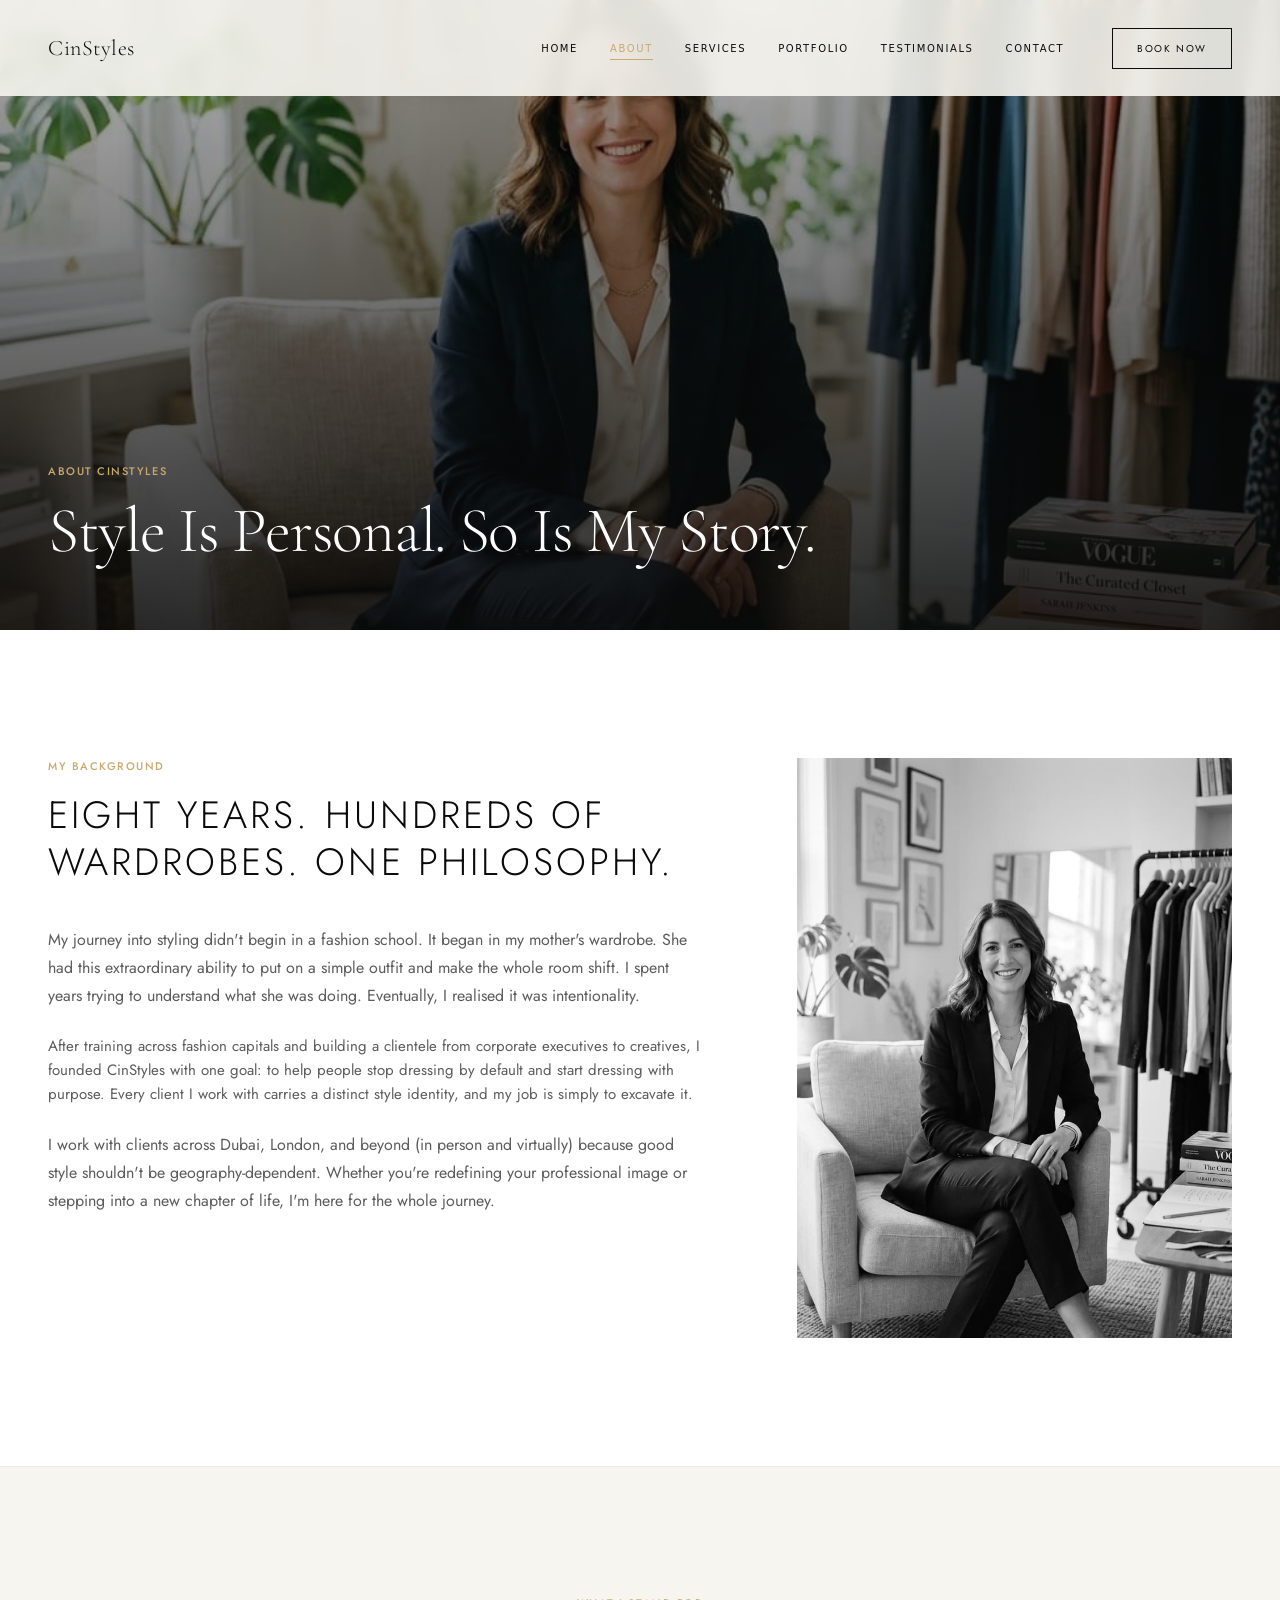
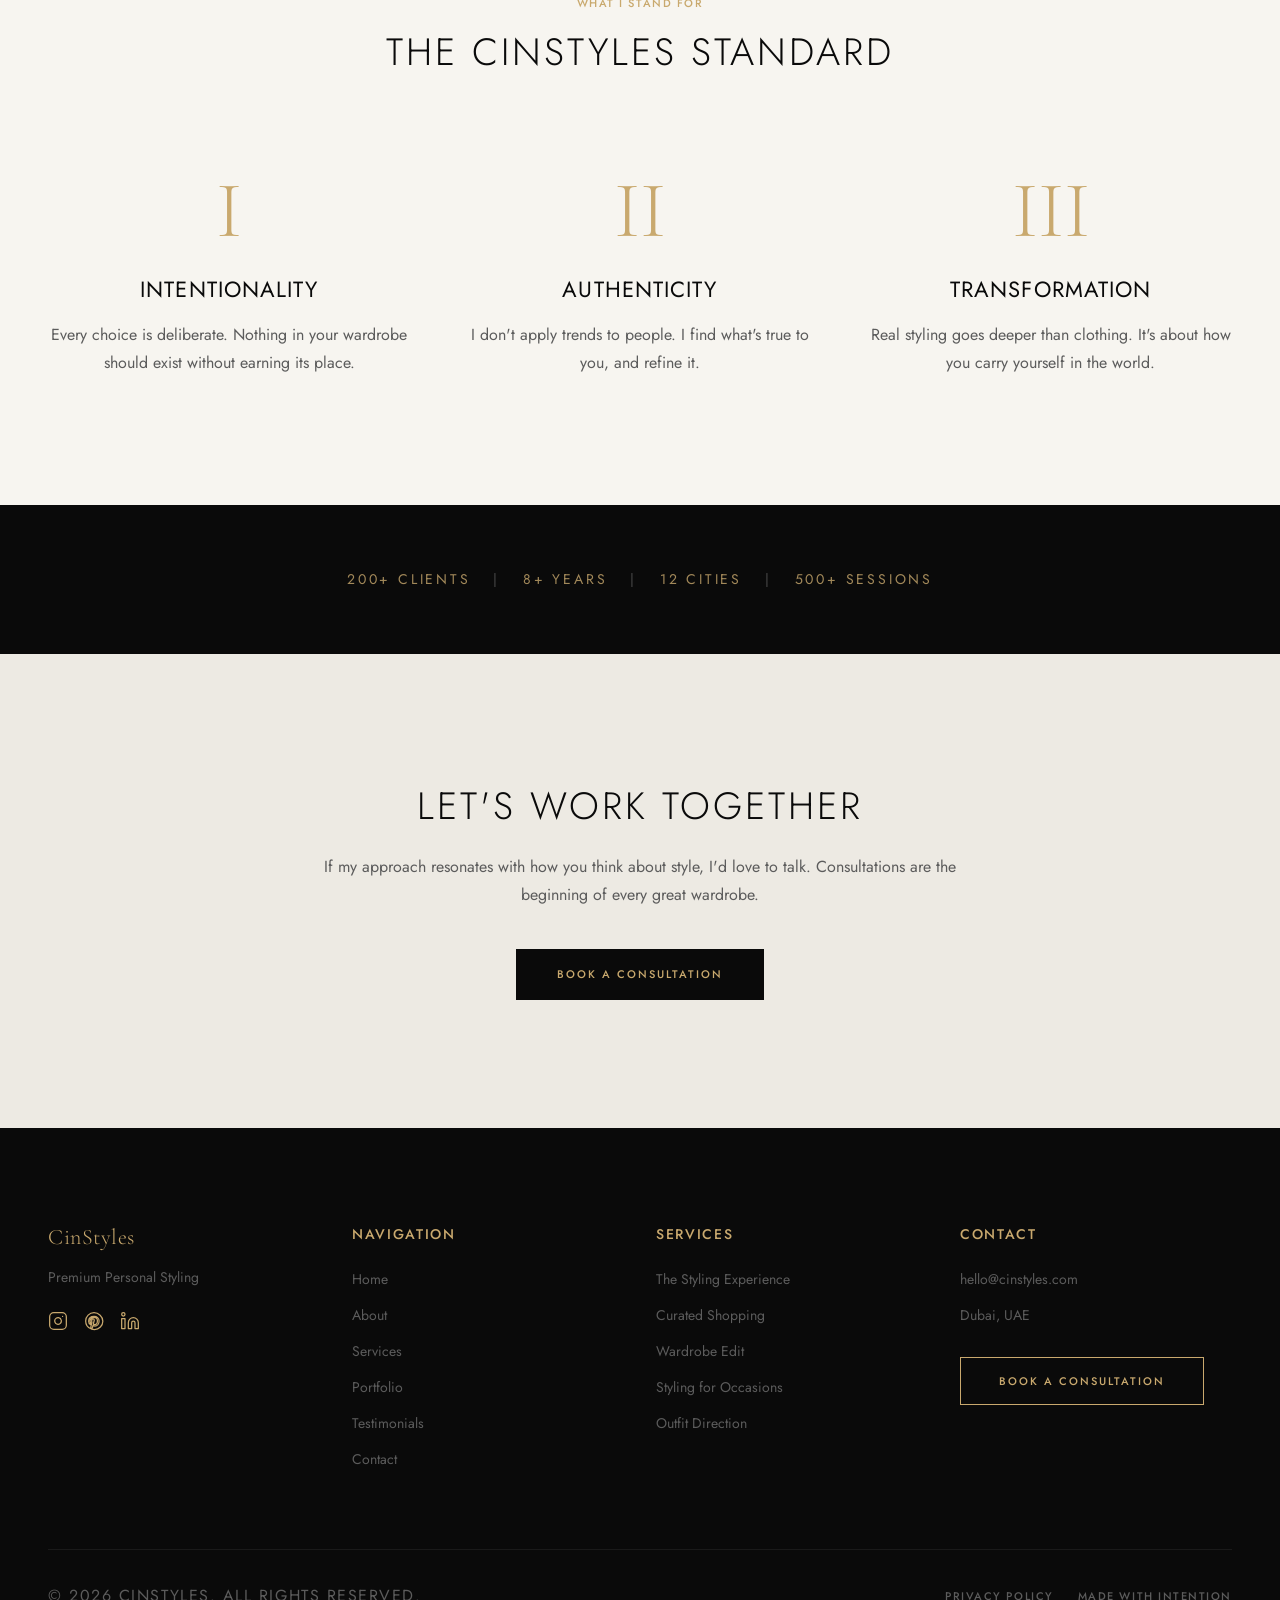
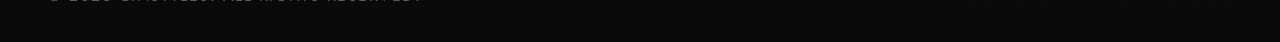
==== about.html @ 43e899b6 "Recovered CinStyles website" ====
<!DOCTYPE html><html lang="en">
<!-- Mirrored from cinstyles.vercel.app/about by HTTrack Website Copier/3.x [XR&CO'2014], Mon, 31 Aug 2026 15:16:53 GMT -->
<!-- Added by HTTrack --><meta http-equiv="content-type" content="text/html;charset=utf-8" /><!-- /Added by HTTrack -->
<head><meta charSet="utf-8"/><meta name="viewport" content="width=device-width, initial-scale=1"/><link rel="preload" as="image" imageSrcSet="/_next/stylist_about_17780077647403fc8.jpg" imageSizes="100vw"/><link rel="stylesheet" href="_next/static/chunks/0_i78mvit_rq_.css" data-precedence="next"/><link rel="preload" as="script" fetchPriority="low" href="_next/static/chunks/115dplafwys-z.js"/><script src="_next/static/chunks/0pqt_8bl3ukh4.js" async=""></script><script src="_next/static/chunks/16rx_2u698dam.js" async=""></script><script src="_next/static/chunks/0257pdz1-imal.js" async=""></script><script src="_next/static/chunks/turbopack-15r14ycuqi8st.js" async=""></script><script src="_next/static/chunks/0n4mc3q0q8t0a.js" async=""></script><script src="_next/static/chunks/035_uo2z0l6ch.js" async=""></script><script src="_next/static/chunks/0d3shmwh5_nmn.js" async=""></script><script src="_next/static/chunks/0feof59h3_e.f.js" async=""></script><link rel="preload" href="https://fonts.googleapis.com/css2?family=Cormorant+Garamond:ital,wght@0,300;0,400;0,500;1,300;1,400&amp;family=Jost:wght@300;400;500&amp;display=swap" as="style"/><link rel="preconnect" href="https://fonts.googleapis.com/"/><link rel="preconnect" href="https://fonts.gstatic.com/" crossorigin="anonymous"/><title>About CinStyles | The Story Behind the Stylist</title><meta name="description" content="Meet the personal stylist behind CinStyles, a luxury fashion expert with 8+ years experience transforming wardrobes and elevating personal presence."/><link rel="icon" href="faviconbcf9.ico?favicon.0x3dzn~oxb6tn.ico" sizes="256x256" type="image/x-icon"/><link href="https://fonts.googleapis.com/css2?family=Cormorant+Garamond:ital,wght@0,300;0,400;0,500;1,300;1,400&amp;family=Jost:wght@300;400;500&amp;display=swap" rel="stylesheet"/><script src="_next/static/chunks/03_yq9q893hmn.js" noModule=""></script></head><body class="antialiased min-h-screen flex flex-col"><div hidden=""><!--$--><!--/$--></div><header class="fixed top-0 left-0 w-full z-50 transition-all duration-300 bg-[var(--color-ivory)]/90 backdrop-blur-sm"><div class="max-w-[1400px] mx-auto px-6 lg:px-12 h-24 flex items-center justify-between"><a class="text-[var(--color-ink)] font-cormorant font-light text-[22px] tracking-wide relative z-[60] transition-colors duration-300" href="index.html">CinStyles</a><nav class="hidden md:flex items-center space-x-8"><a class="text-[10px] uppercase tracking-[0.16em] font-medium transition-colors duration-300 relative group text-[var(--color-ink)] hover:text-[var(--color-gold)]" href="index.html">Home<span class="absolute left-0 bottom-[-4px] h-[1px] bg-[var(--color-gold)] transition-all duration-300 w-0 group-hover:w-full"></span></a><a class="text-[10px] uppercase tracking-[0.16em] font-medium transition-colors duration-300 relative group text-[var(--color-gold)]" href="about.html">About<span class="absolute left-0 bottom-[-4px] h-[1px] bg-[var(--color-gold)] transition-all duration-300 w-full"></span></a><a class="text-[10px] uppercase tracking-[0.16em] font-medium transition-colors duration-300 relative group text-[var(--color-ink)] hover:text-[var(--color-gold)]" href="services.html">Services<span class="absolute left-0 bottom-[-4px] h-[1px] bg-[var(--color-gold)] transition-all duration-300 w-0 group-hover:w-full"></span></a><a class="text-[10px] uppercase tracking-[0.16em] font-medium transition-colors duration-300 relative group text-[var(--color-ink)] hover:text-[var(--color-gold)]" href="portfolio.html">Portfolio<span class="absolute left-0 bottom-[-4px] h-[1px] bg-[var(--color-gold)] transition-all duration-300 w-0 group-hover:w-full"></span></a><a class="text-[10px] uppercase tracking-[0.16em] font-medium transition-colors duration-300 relative group text-[var(--color-ink)] hover:text-[var(--color-gold)]" href="testimonials.html">Testimonials<span class="absolute left-0 bottom-[-4px] h-[1px] bg-[var(--color-gold)] transition-all duration-300 w-0 group-hover:w-full"></span></a><a class="text-[10px] uppercase tracking-[0.16em] font-medium transition-colors duration-300 relative group text-[var(--color-ink)] hover:text-[var(--color-gold)]" href="contact.html">Contact<span class="absolute left-0 bottom-[-4px] h-[1px] bg-[var(--color-gold)] transition-all duration-300 w-0 group-hover:w-full"></span></a><a class="ml-4" href="contact.html"><button class="px-6 py-3 font-jost text-[10px] uppercase tracking-[0.16em] transition-colors duration-300 border bg-transparent text-[var(--color-ink)] border-[var(--color-ink)] hover:bg-[var(--color-ink)] hover:text-[var(--color-ivory)]">Book Now</button></a></nav><button class="md:hidden text-[var(--color-ink)] relative z-[60] p-2 transition-colors duration-300" aria-label="Toggle Menu"><div class="w-6 h-[1px] bg-current mb-1.5 transition-transform origin-center" style="transform:none"></div><div class="w-6 h-[1px] bg-current transition-opacity" style="opacity:1"></div><div class="w-6 h-[1px] bg-current mt-1.5 transition-transform origin-center" style="transform:none"></div></button></div></header><main class="flex-grow"><div class="flex flex-col w-full bg-[var(--color-ivory)]"><section data-nav-theme="dark" class="relative w-full h-[70vh] flex items-end pb-16 px-6 lg:px-12 bg-[var(--color-ink)]"><div class="absolute inset-0 z-0"><img alt="CinStyles Stylist" decoding="async" data-nimg="fill" class="object-cover opacity-70" style="position:absolute;height:100%;width:100%;left:0;top:0;right:0;bottom:0;color:transparent" sizes="100vw" srcSet="/_next/stylist_about_17780077647403fc8.jpg" src="_next/stylist_about_17780077647403fc8.jpg?url=%2Fassets%2Fstylist_about_1778007764740.png&amp;w=3840&amp;q=75"/><div class="absolute inset-0 bg-gradient-to-t from-[var(--color-ink)] to-transparent opacity-80"></div></div><div class="relative z-10 max-w-[1400px] w-full mx-auto"><span class="eyebrow block mb-4 text-[var(--color-gold)]">About CinStyles</span><h1 class="text-white max-w-3xl">Style Is Personal. So Is My Story.</h1></div></section><section data-nav-theme="light" class="py-32 px-6 lg:px-12 bg-[var(--color-white)]"><div class="max-w-[1400px] mx-auto flex flex-col lg:flex-row gap-16 lg:gap-24"><div class="w-full lg:w-[60%]"><span class="eyebrow block mb-4 text-[var(--color-gold)]">My Background</span><h2 class="mb-10 text-[var(--color-ink)]">Eight Years. Hundreds of Wardrobes. One Philosophy.</h2><div class="space-y-6 text-[#5C5C5C]"><p>My journey into styling didn&#x27;t begin in a fashion school. It began in my mother&#x27;s wardrobe. She had this extraordinary ability to put on a simple outfit and make the whole room shift. I spent years trying to understand what she was doing. Eventually, I realised it was intentionality.</p><p class="text-[15px] leading-relaxed mb-6">After training across fashion capitals and building a clientele from corporate executives to creatives, I founded CinStyles with one goal: to help people stop dressing by default and start dressing with purpose. Every client I work with carries a distinct style identity, and my job is simply to excavate it.</p><p>I work with clients across Dubai, London, and beyond (in person and virtually) because good style shouldn&#x27;t be geography-dependent. Whether you&#x27;re redefining your professional image or stepping into a new chapter of life, I&#x27;m here for the whole journey.</p></div></div><div class="w-full lg:w-[40%]"><div class="relative w-full aspect-[3/4]"><img alt="CinStyles Stylist Portrait" loading="lazy" decoding="async" data-nimg="fill" class="styled-img" style="position:absolute;height:100%;width:100%;left:0;top:0;right:0;bottom:0;color:transparent" sizes="100vw" srcSet="/_next/stylist_about_17780077647403fc8.jpg" src="_next/stylist_about_17780077647403fc8.jpg?url=%2Fassets%2Fstylist_about_1778007764740.png&amp;w=3840&amp;q=75"/></div></div></div></section><section data-nav-theme="light" class="py-32 px-6 lg:px-12 bg-[var(--color-ivory)] border-t border-[var(--color-ash)]"><div class="max-w-[1400px] mx-auto"><div class="text-center mb-24"><span class="eyebrow block mb-4">What I Stand For</span><h2 class="text-[var(--color-ink)]">The CinStyles Standard</h2></div><div class="grid grid-cols-1 md:grid-cols-3 gap-16 md:gap-12"><div class="flex flex-col items-center text-center"><div class="font-cormorant font-light text-[80px] text-[var(--color-gold)] leading-none mb-6">I</div><h3 class="mb-4 text-[var(--color-ink)]">Intentionality</h3><p class="text-[#5C5C5C]">Every choice is deliberate. Nothing in your wardrobe should exist without earning its place.</p></div><div class="flex flex-col items-center text-center"><div class="font-cormorant font-light text-[80px] text-[var(--color-gold)] leading-none mb-6">II</div><h3 class="mb-4 text-[var(--color-ink)]">Authenticity</h3><p class="text-[#5C5C5C]">I don&#x27;t apply trends to people. I find what&#x27;s true to you, and refine it.</p></div><div class="flex flex-col items-center text-center"><div class="font-cormorant font-light text-[80px] text-[var(--color-gold)] leading-none mb-6">III</div><h3 class="mb-4 text-[var(--color-ink)]">Transformation</h3><p class="text-[#5C5C5C]">Real styling goes deeper than clothing. It&#x27;s about how you carry yourself in the world.</p></div></div></div></section><section data-nav-theme="dark" class="py-16 bg-[var(--color-ink)] text-center text-[var(--color-gold)]"><h4 class="tracking-[0.2em] font-normal opacity-80 text-[11px] sm:text-[14px]">200+ CLIENTS <span class="mx-4 text-[var(--color-graphite)]">|</span> 8+ YEARS <span class="mx-4 text-[var(--color-graphite)]">|</span> 12 CITIES <span class="mx-4 text-[var(--color-graphite)]">|</span> 500+ SESSIONS</h4></section><section data-nav-theme="light" class="py-32 px-6 bg-[var(--color-ivory-deep)] text-center"><h2 class="mb-6 text-[var(--color-ink)]">Let&#x27;s Work Together</h2><p class="max-w-2xl mx-auto mb-10 text-[#5C5C5C]">If my approach resonates with how you think about style, I&#x27;d love to talk. Consultations are the beginning of every great wardrobe.</p><a href="contact.html"><button class="btn-primary ">Book a Consultation</button></a></section></div><!--$--><!--/$--></main><footer class="bg-[var(--color-ink)] text-white pt-24 pb-8"><div class="max-w-[1400px] mx-auto px-6 lg:px-12"><div class="grid grid-cols-1 md:grid-cols-2 lg:grid-cols-4 gap-12 lg:gap-8 mb-20"><div><h2 class="text-[var(--color-gold)] font-cormorant font-light text-[22px] tracking-wide mb-4 normal-case">CinStyles</h2><p class="text-[var(--color-graphite)] font-jost text-sm mb-6">Premium Personal Styling</p><div class="flex space-x-4"><a href="#" class="text-[var(--color-gold)] hover:text-white transition-colors" aria-label="Instagram"><svg width="20" height="20" viewBox="0 0 24 24" fill="none" stroke="currentColor" stroke-width="1.5" stroke-linecap="round" stroke-linejoin="round"><rect x="2" y="2" width="20" height="20" rx="5" ry="5"></rect><path d="M16 11.37A4 4 0 1 1 12.63 8 4 4 0 0 1 16 11.37z"></path><line x1="17.5" y1="6.5" x2="17.51" y2="6.5"></line></svg></a><a href="#" class="text-[var(--color-gold)] hover:text-white transition-colors" aria-label="Pinterest"><svg width="20" height="20" viewBox="0 0 24 24" fill="none" stroke="currentColor" stroke-width="1.5" stroke-linecap="round" stroke-linejoin="round"><path d="M12 2C6.5 2 2 6.5 2 12c0 4.2 2.6 7.8 6.3 9.3-.1-.8-.1-2.1.0-2.9.2-1 1.2-4.9 1.2-4.9s-.3-.6-.3-1.5c0-1.4.8-2.5 1.8-2.5.9 0 1.3.7 1.3 1.5 0 .9-.6 2.3-.9 3.5-.3 1 .5 1.8 1.5 1.8 1.8 0 3.2-1.9 3.2-4.6 0-2.4-1.7-4.1-4.2-4.1-2.9 0-4.6 2.2-4.6 4.4 0 .9.3 1.8.8 2.4.1.1.1.2.1.3-.1.4-.3 1.1-.3 1.3 0 .1-.1.2-.3.1-1.2-.6-2-2.4-2-3.8 0-3.1 2.2-5.9 6.5-5.9 3.4 0 6 2.4 6 5.5 0 3.4-2.1 6.1-5 6.1-1 0-1.9-.5-2.2-1.1l-.6 2.3c-.2.8-.8 1.9-1.2 2.5 1.1.3 2.2.5 3.5.5 5.5 0 10-4.5 10-10S17.5 2 12 2z"></path></svg></a><a href="#" class="text-[var(--color-gold)] hover:text-white transition-colors" aria-label="LinkedIn"><svg width="20" height="20" viewBox="0 0 24 24" fill="none" stroke="currentColor" stroke-width="1.5" stroke-linecap="round" stroke-linejoin="round"><path d="M16 8a6 6 0 0 1 6 6v7h-4v-7a2 2 0 0 0-2-2 2 2 0 0 0-2 2v7h-4v-7a6 6 0 0 1 6-6z"></path><rect x="2" y="9" width="4" height="12"></rect><circle cx="4" cy="4" r="2"></circle></svg></a></div></div><div><h4 class="text-[var(--color-gold)] mb-6">Navigation</h4><ul class="space-y-4 font-jost text-sm text-[var(--color-graphite)]"><li><a class="hover:text-white transition-colors" href="index.html">Home</a></li><li><a class="hover:text-white transition-colors" href="about.html">About</a></li><li><a class="hover:text-white transition-colors" href="services.html">Services</a></li><li><a class="hover:text-white transition-colors" href="portfolio.html">Portfolio</a></li><li><a class="hover:text-white transition-colors" href="testimonials.html">Testimonials</a></li><li><a class="hover:text-white transition-colors" href="contact.html">Contact</a></li></ul></div><div><h4 class="text-[var(--color-gold)] mb-6">Services</h4><ul class="space-y-4 font-jost text-sm text-[var(--color-graphite)]"><li><a class="hover:text-white transition-colors" href="services.html">The Styling Experience</a></li><li><a class="hover:text-white transition-colors" href="services.html">Curated Shopping</a></li><li><a class="hover:text-white transition-colors" href="services.html">Wardrobe Edit</a></li><li><a class="hover:text-white transition-colors" href="services.html">Styling for Occasions</a></li><li><a class="hover:text-white transition-colors" href="services.html">Outfit Direction</a></li></ul></div><div><h4 class="text-[var(--color-gold)] mb-6">Contact</h4><ul class="space-y-4 font-jost text-sm text-[var(--color-graphite)] mb-8"><li><a href="mailto:hello@cinstyles.com" class="hover:text-white transition-colors">hello@cinstyles.com</a></li><li>Dubai, UAE</li></ul><a class="btn-ghost" href="contact.html">Book a Consultation</a></div></div><div class="pt-8 border-t border-[var(--color-ink-warm)] flex flex-col md:flex-row justify-between items-center text-[var(--color-graphite)] caption"><p>© <!-- -->2026<!-- --> CinStyles. All rights reserved.</p><div class="flex space-x-6 mt-4 md:mt-0"><a class="hover:text-[var(--color-gold)] transition-colors" href="#">Privacy Policy</a><span>Made with intention</span></div></div></div></footer><script src="_next/static/chunks/115dplafwys-z.js" id="_R_" async=""></script><script>(self.__next_f=self.__next_f||[]).push([0])</script><script>self.__next_f.push([1,"1:\"$Sreact.fragment\"\n2:I[45678,[\"/_next/static/chunks/0n4mc3q0q8t0a.js\",\"/_next/static/chunks/035_uo2z0l6ch.js\",\"/_next/static/chunks/0d3shmwh5_nmn.js\"],\"default\"]\n3:I[39756,[\"/_next/static/chunks/0n4mc3q0q8t0a.js\",\"/_next/static/chunks/035_uo2z0l6ch.js\",\"/_next/static/chunks/0d3shmwh5_nmn.js\"],\"default\"]\n4:I[37457,[\"/_next/static/chunks/0n4mc3q0q8t0a.js\",\"/_next/static/chunks/035_uo2z0l6ch.js\",\"/_next/static/chunks/0d3shmwh5_nmn.js\"],\"default\"]\ne:I[68027,[\"/_next/static/chunks/0n4mc3q0q8t0a.js\",\"/_next/static/chunks/035_uo2z0l6ch.js\",\"/_next/static/chunks/0d3shmwh5_nmn.js\"],\"default\",1]\n:HL[\"/_next/static/chunks/0_i78mvit_rq~.css\",\"style\"]\n:HL[\"https://fonts.googleapis.com/css2?family=Cormorant+Garamond:ital,wght@0,300;0,400;0,500;1,300;1,400\u0026family=Jost:wght@300;400;500\u0026display=swap\",\"style\"]\n"])</script><script>self.__next_f.push([1,"0:{\"P\":null,\"c\":[\"\",\"about\"],\"q\":\"\",\"i\":false,\"f\":[[[\"\",{\"children\":[\"about\",{\"children\":[\"__PAGE__\",{}]}]},\"$undefined\",\"$undefined\",16],[[\"$\",\"$1\",\"c\",{\"children\":[[[\"$\",\"link\",\"0\",{\"rel\":\"stylesheet\",\"href\":\"/_next/static/chunks/0_i78mvit_rq~.css\",\"precedence\":\"next\",\"crossOrigin\":\"$undefined\",\"nonce\":\"$undefined\"}],[\"$\",\"script\",\"script-0\",{\"src\":\"/_next/static/chunks/0n4mc3q0q8t0a.js\",\"async\":true,\"nonce\":\"$undefined\"}],[\"$\",\"script\",\"script-1\",{\"src\":\"/_next/static/chunks/035_uo2z0l6ch.js\",\"async\":true,\"nonce\":\"$undefined\"}],[\"$\",\"script\",\"script-2\",{\"src\":\"/_next/static/chunks/0d3shmwh5_nmn.js\",\"async\":true,\"nonce\":\"$undefined\"}]],[\"$\",\"html\",null,{\"lang\":\"en\",\"children\":[[\"$\",\"head\",null,{\"children\":[[\"$\",\"link\",null,{\"rel\":\"preconnect\",\"href\":\"https://fonts.googleapis.com\"}],[\"$\",\"link\",null,{\"rel\":\"preconnect\",\"href\":\"https://fonts.gstatic.com/\",\"crossOrigin\":\"anonymous\"}],[\"$\",\"link\",null,{\"href\":\"https://fonts.googleapis.com/css2?family=Cormorant+Garamond:ital,wght@0,300;0,400;0,500;1,300;1,400\u0026family=Jost:wght@300;400;500\u0026display=swap\",\"rel\":\"stylesheet\"}]]}],[\"$\",\"body\",null,{\"className\":\"antialiased min-h-screen flex flex-col\",\"children\":[[\"$\",\"$L2\",null,{}],[\"$\",\"main\",null,{\"className\":\"flex-grow\",\"children\":[\"$\",\"$L3\",null,{\"parallelRouterKey\":\"children\",\"error\":\"$undefined\",\"errorStyles\":\"$undefined\",\"errorScripts\":\"$undefined\",\"template\":[\"$\",\"$L4\",null,{}],\"templateStyles\":\"$undefined\",\"templateScripts\":\"$undefined\",\"notFound\":[[[\"$\",\"title\",null,{\"children\":\"404: This page could not be found.\"}],[\"$\",\"div\",null,{\"style\":{\"fontFamily\":\"system-ui,\\\"Segoe UI\\\",Roboto,Helvetica,Arial,sans-serif,\\\"Apple Color Emoji\\\",\\\"Segoe UI Emoji\\\"\",\"height\":\"100vh\",\"textAlign\":\"center\",\"display\":\"flex\",\"flexDirection\":\"column\",\"alignItems\":\"center\",\"justifyContent\":\"center\"},\"children\":[\"$\",\"div\",null,{\"children\":[[\"$\",\"style\",null,{\"dangerouslySetInnerHTML\":{\"__html\":\"body{color:#000;background:#fff;margin:0}.next-error-h1{border-right:1px solid rgba(0,0,0,.3)}@media (prefers-color-scheme:dark){body{color:#fff;background:#000}.next-error-h1{border-right:1px solid rgba(255,255,255,.3)}}\"}}],[\"$\",\"h1\",null,{\"className\":\"next-error-h1\",\"style\":{\"display\":\"inline-block\",\"margin\":\"0 20px 0 0\",\"padding\":\"0 23px 0 0\",\"fontSize\":24,\"fontWeight\":500,\"verticalAlign\":\"top\",\"lineHeight\":\"49px\"},\"children\":404}],[\"$\",\"div\",null,{\"style\":{\"display\":\"inline-block\"},\"children\":[\"$\",\"h2\",null,{\"style\":{\"fontSize\":14,\"fontWeight\":400,\"lineHeight\":\"49px\",\"margin\":0},\"children\":\"This page could not be found.\"}]}]]}]}]],[]],\"forbidden\":\"$undefined\",\"unauthorized\":\"$undefined\"}]}],[\"$\",\"footer\",null,{\"className\":\"bg-[var(--color-ink)] text-white pt-24 pb-8\",\"children\":[\"$\",\"div\",null,{\"className\":\"max-w-[1400px] mx-auto px-6 lg:px-12\",\"children\":[[\"$\",\"div\",null,{\"className\":\"grid grid-cols-1 md:grid-cols-2 lg:grid-cols-4 gap-12 lg:gap-8 mb-20\",\"children\":[[\"$\",\"div\",null,{\"children\":[[\"$\",\"h2\",null,{\"className\":\"text-[var(--color-gold)] font-cormorant font-light text-[22px] tracking-wide mb-4 normal-case\",\"children\":\"CinStyles\"}],[\"$\",\"p\",null,{\"className\":\"text-[var(--color-graphite)] font-jost text-sm mb-6\",\"children\":\"Premium Personal Styling\"}],[\"$\",\"div\",null,{\"className\":\"flex space-x-4\",\"children\":[[\"$\",\"a\",null,{\"href\":\"#\",\"className\":\"text-[var(--color-gold)] hover:text-white transition-colors\",\"aria-label\":\"Instagram\",\"children\":[\"$\",\"svg\",null,{\"width\":\"20\",\"height\":\"20\",\"viewBox\":\"0 0 24 24\",\"fill\":\"none\",\"stroke\":\"currentColor\",\"strokeWidth\":\"1.5\",\"strokeLinecap\":\"round\",\"strokeLinejoin\":\"round\",\"children\":[[\"$\",\"rect\",null,{\"x\":\"2\",\"y\":\"2\",\"width\":\"20\",\"height\":\"20\",\"rx\":\"5\",\"ry\":\"5\"}],[\"$\",\"path\",null,{\"d\":\"M16 11.37A4 4 0 1 1 12.63 8 4 4 0 0 1 16 11.37z\"}],[\"$\",\"line\",null,{\"x1\":\"17.5\",\"y1\":\"6.5\",\"x2\":\"17.51\",\"y2\":\"6.5\"}]]}]}],[\"$\",\"a\",null,{\"href\":\"#\",\"className\":\"text-[var(--color-gold)] hover:text-white transition-colors\",\"aria-label\":\"Pinterest\",\"children\":[\"$\",\"svg\",null,{\"width\":\"20\",\"height\":\"20\",\"viewBox\":\"0 0 24 24\",\"fill\":\"none\",\"stroke\":\"currentColor\",\"strokeWidth\":\"1.5\",\"strokeLinecap\":\"round\",\"strokeLinejoin\":\"round\",\"children\":[\"$\",\"path\",null,{\"d\":\"M12 2C6.5 2 2 6.5 2 12c0 4.2 2.6 7.8 6.3 9.3-.1-.8-.1-2.1.0-2.9.2-1 1.2-4.9 1.2-4.9s-.3-.6-.3-1.5c0-1.4.8-2.5 1.8-2.5.9 0 1.3.7 1.3 1.5 0 .9-.6 2.3-.9 3.5-.3 1 .5 1.8 1.5 1.8 1.8 0 3.2-1.9 3.2-4.6 0-2.4-1.7-4.1-4.2-4.1-2.9 0-4.6 2.2-4.6 4.4 0 .9.3 1.8.8 2.4.1.1.1.2.1.3-.1.4-.3 1.1-.3 1.3 0 .1-.1.2-.3.1-1.2-.6-2-2.4-2-3.8 0-3.1 2.2-5.9 6.5-5.9 3.4 0 6 2.4 6 5.5 0 3.4-2.1 6.1-5 6.1-1 0-1.9-.5-2.2-1.1l-.6 2.3c-.2.8-.8 1.9-1.2 2.5 1.1.3 2.2.5 3.5.5 5.5 0 10-4.5 10-10S17.5 2 12 2z\"}]}]}],\"$L5\"]}]]}],\"$L6\",\"$L7\",\"$L8\"]}],\"$L9\"]}]}]]}]]}]]}],{\"children\":[\"$La\",{\"children\":[\"$Lb\",{},null,false,null]},null,false,\"$@c\"]},null,false,null],\"$Ld\",false]],\"m\":\"$undefined\",\"G\":[\"$e\",[\"$Lf\"]],\"S\":true,\"h\":null,\"s\":\"$undefined\",\"l\":\"$undefined\",\"p\":\"$undefined\",\"d\":\"$undefined\",\"b\":\"Ztx0J5TNE165A_HdoPvQA\"}\n"])</script><script>self.__next_f.push([1,"10:I[22016,[\"/_next/static/chunks/0n4mc3q0q8t0a.js\",\"/_next/static/chunks/035_uo2z0l6ch.js\",\"/_next/static/chunks/0d3shmwh5_nmn.js\",\"/_next/static/chunks/0feof59h3~e.f.js\"],\"\"]\n11:I[85437,[\"/_next/static/chunks/0n4mc3q0q8t0a.js\",\"/_next/static/chunks/035_uo2z0l6ch.js\",\"/_next/static/chunks/0d3shmwh5_nmn.js\",\"/_next/static/chunks/0feof59h3~e.f.js\"],\"Image\"]\n1a:I[97367,[\"/_next/static/chunks/0n4mc3q0q8t0a.js\",\"/_next/static/chunks/035_uo2z0l6ch.js\",\"/_next/static/chunks/0d3shmwh5_nmn.js\"],\"ViewportBoundary\"]\n1c:I[97367,[\"/_next/static/chunks/0n4mc3q0q8t0a.js\",\"/_next/static/chunks/035_uo2z0l6ch.js\",\"/_next/static/chunks/0d3shmwh5_nmn.js\"],\"MetadataBoundary\"]\n1d:\"$Sreact.suspense\"\n5:[\"$\",\"a\",null,{\"href\":\"#\",\"className\":\"text-[var(--color-gold)] hover:text-white transition-colors\",\"aria-label\":\"LinkedIn\",\"children\":[\"$\",\"svg\",null,{\"width\":\"20\",\"height\":\"20\",\"viewBox\":\"0 0 24 24\",\"fill\":\"none\",\"stroke\":\"currentColor\",\"strokeWidth\":\"1.5\",\"strokeLinecap\":\"round\",\"strokeLinejoin\":\"round\",\"children\":[[\"$\",\"path\",null,{\"d\":\"M16 8a6 6 0 0 1 6 6v7h-4v-7a2 2 0 0 0-2-2 2 2 0 0 0-2 2v7h-4v-7a6 6 0 0 1 6-6z\"}],[\"$\",\"rect\",null,{\"x\":\"2\",\"y\":\"9\",\"width\":\"4\",\"height\":\"12\"}],[\"$\",\"circle\",null,{\"cx\":\"4\",\"cy\":\"4\",\"r\":\"2\"}]]}]}]\n6:[\"$\",\"div\",null,{\"children\":[[\"$\",\"h4\",null,{\"className\":\"text-[var(--color-gold)] mb-6\",\"children\":\"Navigation\"}],[\"$\",\"ul\",null,{\"className\":\"space-y-4 font-jost text-sm text-[var(--color-graphite)]\",\"children\":[[\"$\",\"li\",null,{\"children\":[\"$\",\"$L10\",null,{\"href\":\"/\",\"className\":\"hover:text-white transition-colors\",\"children\":\"Home\"}]}],[\"$\",\"li\",null,{\"children\":[\"$\",\"$L10\",null,{\"href\":\"/about\",\"className\":\"hover:text-white transition-colors\",\"children\":\"About\"}]}],[\"$\",\"li\",null,{\"children\":[\"$\",\"$L10\",null,{\"href\":\"/services\",\"className\":\"hover:text-white transition-colors\",\"children\":\"Services\"}]}],[\"$\",\"li\",null,{\"children\":[\"$\",\"$L10\",null,{\"href\":\"/portfolio\",\"className\":\"hover:text-white transition-colors\",\"children\":\"Portfolio\"}]}],[\"$\",\"li\",null,{\"children\":[\"$\",\"$L10\",null,{\"href\":\"/testimonials\",\"className\":\"hover:text-white transition-colors\",\"children\":\"Testimonials\"}]}],[\"$\",\"li\",null,{\"children\":[\"$\",\"$L10\",null,{\"href\":\"/contact\",\"className\":\"hover:text-white transition-colors\",\"children\":\"Contact\"}]}]]}]]}]\n7:[\"$\",\"div\",null,{\"children\":[[\"$\",\"h4\",null,{\"className\":\"text-[var(--color-gold)] mb-6\",\"children\":\"Services\"}],[\"$\",\"ul\",null,{\"className\":\"space-y-4 font-jost text-sm text-[var(--color-graphite)]\",\"children\":[[\"$\",\"li\",null,{\"children\":[\"$\",\"$L10\",null,{\"href\":\"/services\",\"className\":\"hover:text-white transition-colors\",\"children\":\"The Styling Experience\"}]}],[\"$\",\"li\",null,{\"children\":[\"$\",\"$L10\",null,{\"href\":\"/services\",\"className\":\"hover:text-white transition-colors\",\"children\":\"Curated Shopping\"}]}],[\"$\",\"li\",null,{\"children\":[\"$\",\"$L10\",null,{\"href\":\"/services\",\"className\":\"hover:text-white transition-colors\",\"children\":\"Wardrobe Edit\"}]}],[\"$\",\"li\",null,{\"children\":[\"$\",\"$L10\",null,{\"href\":\"/services\",\"className\":\"hover:text-white transition-colors\",\"children\":\"Styling for Occasions\"}]}],[\"$\",\"li\",null,{\"children\":[\"$\",\"$L10\",null,{\"href\":\"/services\",\"className\":\"hover:text-white transition-colors\",\"children\":\"Outfit Direction\"}]}]]}]]}]\n8:[\"$\",\"div\",null,{\"children\":[[\"$\",\"h4\",null,{\"className\":\"text-[var(--color-gold)] mb-6\",\"children\":\"Contact\"}],[\"$\",\"ul\",null,{\"className\":\"space-y-4 font-jost text-sm text-[var(--color-graphite)] mb-8\",\"children\":[[\"$\",\"li\",null,{\"children\":[\"$\",\"a\",null,{\"href\":\"mailto:hello@cinstyles.com\",\"className\":\"hover:text-white transition-colors\",\"children\":\"hello@cinstyles.com\"}]}],[\"$\",\"li\",null,{\"children\":\"Dubai, UAE\"}]]}],[\"$\",\"$L10\",null,{\"href\":\"/contact\",\"className\":\"btn-ghost\",\"children\":\"Book a Consultation\"}]]}]\n9:[\"$\",\"div\",null,{\"className\":\"pt-8 border-t border-[var(--color-ink-warm)] flex flex-col md:flex-row justify-between items-center text-[var(--color-graphite)] caption\",\"children\":[[\"$\",\"p\",null,{\"children\":[\"© \",2026,\" CinStyles. All rights reserved.\"]}],[\"$\",\"div\",null,{\"className\":\"flex space-x-6 mt-4 md:mt-0\",\"children\":[[\"$\""])</script><script>self.__next_f.push([1,",\"$L10\",null,{\"href\":\"#\",\"className\":\"hover:text-[var(--color-gold)] transition-colors\",\"children\":\"Privacy Policy\"}],[\"$\",\"span\",null,{\"children\":\"Made with intention\"}]]}]]}]\na:[\"$\",\"$1\",\"c\",{\"children\":[null,[\"$\",\"$L3\",null,{\"parallelRouterKey\":\"children\",\"error\":\"$undefined\",\"errorStyles\":\"$undefined\",\"errorScripts\":\"$undefined\",\"template\":[\"$\",\"$L4\",null,{}],\"templateStyles\":\"$undefined\",\"templateScripts\":\"$undefined\",\"notFound\":\"$undefined\",\"forbidden\":\"$undefined\",\"unauthorized\":\"$undefined\"}]]}]\n"])</script><script>self.__next_f.push([1,"b:[\"$\",\"$1\",\"c\",{\"children\":[[\"$\",\"div\",null,{\"className\":\"flex flex-col w-full bg-[var(--color-ivory)]\",\"children\":[[\"$\",\"section\",null,{\"data-nav-theme\":\"dark\",\"className\":\"relative w-full h-[70vh] flex items-end pb-16 px-6 lg:px-12 bg-[var(--color-ink)]\",\"children\":[[\"$\",\"div\",null,{\"className\":\"absolute inset-0 z-0\",\"children\":[[\"$\",\"$L11\",null,{\"src\":\"/assets/stylist_about_1778007764740.png\",\"alt\":\"CinStyles Stylist\",\"fill\":true,\"className\":\"object-cover opacity-70\",\"priority\":true}],[\"$\",\"div\",null,{\"className\":\"absolute inset-0 bg-gradient-to-t from-[var(--color-ink)] to-transparent opacity-80\"}]]}],[\"$\",\"div\",null,{\"className\":\"relative z-10 max-w-[1400px] w-full mx-auto\",\"children\":[[\"$\",\"span\",null,{\"className\":\"eyebrow block mb-4 text-[var(--color-gold)]\",\"children\":\"About CinStyles\"}],[\"$\",\"h1\",null,{\"className\":\"text-white max-w-3xl\",\"children\":\"Style Is Personal. So Is My Story.\"}]]}]]}],[\"$\",\"section\",null,{\"data-nav-theme\":\"light\",\"className\":\"py-32 px-6 lg:px-12 bg-[var(--color-white)]\",\"children\":[\"$\",\"div\",null,{\"className\":\"max-w-[1400px] mx-auto flex flex-col lg:flex-row gap-16 lg:gap-24\",\"children\":[[\"$\",\"div\",null,{\"className\":\"w-full lg:w-[60%]\",\"children\":[[\"$\",\"span\",null,{\"className\":\"eyebrow block mb-4 text-[var(--color-gold)]\",\"children\":\"My Background\"}],[\"$\",\"h2\",null,{\"className\":\"mb-10 text-[var(--color-ink)]\",\"children\":\"Eight Years. Hundreds of Wardrobes. One Philosophy.\"}],[\"$\",\"div\",null,{\"className\":\"space-y-6 text-[#5C5C5C]\",\"children\":[[\"$\",\"p\",null,{\"children\":\"My journey into styling didn't begin in a fashion school. It began in my mother's wardrobe. She had this extraordinary ability to put on a simple outfit and make the whole room shift. I spent years trying to understand what she was doing. Eventually, I realised it was intentionality.\"}],[\"$\",\"p\",null,{\"className\":\"text-[15px] leading-relaxed mb-6\",\"children\":\"After training across fashion capitals and building a clientele from corporate executives to creatives, I founded CinStyles with one goal: to help people stop dressing by default and start dressing with purpose. Every client I work with carries a distinct style identity, and my job is simply to excavate it.\"}],[\"$\",\"p\",null,{\"children\":\"I work with clients across Dubai, London, and beyond (in person and virtually) because good style shouldn't be geography-dependent. Whether you're redefining your professional image or stepping into a new chapter of life, I'm here for the whole journey.\"}]]}]]}],[\"$\",\"div\",null,{\"className\":\"w-full lg:w-[40%]\",\"children\":[\"$\",\"div\",null,{\"className\":\"relative w-full aspect-[3/4]\",\"children\":[\"$\",\"$L11\",null,{\"src\":\"/assets/stylist_about_1778007764740.png\",\"alt\":\"CinStyles Stylist Portrait\",\"fill\":true,\"className\":\"styled-img\"}]}]}]]}]}],[\"$\",\"section\",null,{\"data-nav-theme\":\"light\",\"className\":\"py-32 px-6 lg:px-12 bg-[var(--color-ivory)] border-t border-[var(--color-ash)]\",\"children\":[\"$\",\"div\",null,{\"className\":\"max-w-[1400px] mx-auto\",\"children\":[[\"$\",\"div\",null,{\"className\":\"text-center mb-24\",\"children\":[[\"$\",\"span\",null,{\"className\":\"eyebrow block mb-4\",\"children\":\"What I Stand For\"}],[\"$\",\"h2\",null,{\"className\":\"text-[var(--color-ink)]\",\"children\":\"The CinStyles Standard\"}]]}],[\"$\",\"div\",null,{\"className\":\"grid grid-cols-1 md:grid-cols-3 gap-16 md:gap-12\",\"children\":[[\"$\",\"div\",null,{\"className\":\"flex flex-col items-center text-center\",\"children\":[[\"$\",\"div\",null,{\"className\":\"font-cormorant font-light text-[80px] text-[var(--color-gold)] leading-none mb-6\",\"children\":\"I\"}],[\"$\",\"h3\",null,{\"className\":\"mb-4 text-[var(--color-ink)]\",\"children\":\"Intentionality\"}],[\"$\",\"p\",null,{\"className\":\"text-[#5C5C5C]\",\"children\":\"Every choice is deliberate. Nothing in your wardrobe should exist without earning its place.\"}]]}],[\"$\",\"div\",null,{\"className\":\"flex flex-col items-center text-center\",\"children\":[[\"$\",\"div\",null,{\"className\":\"font-cormorant font-light text-[80px] text-[var(--color-gold)] leading-none mb-6\",\"children\":\"II\"}],\"$L12\",\"$L13\"]}],\"$L14\"]}]]}]}],\"$L15\",\"$L16\"]}],[\"$L17\"],\"$L18\"]}]\n"])</script><script>self.__next_f.push([1,"19:[]\nc:\"$W19\"\nd:[\"$\",\"$1\",\"h\",{\"children\":[null,[\"$\",\"$L1a\",null,{\"children\":\"$L1b\"}],[\"$\",\"div\",null,{\"hidden\":true,\"children\":[\"$\",\"$L1c\",null,{\"children\":[\"$\",\"$1d\",null,{\"name\":\"Next.Metadata\",\"children\":\"$L1e\"}]}]}],null]}]\nf:[\"$\",\"link\",\"0\",{\"rel\":\"stylesheet\",\"href\":\"/_next/static/chunks/0_i78mvit_rq~.css\",\"precedence\":\"next\",\"crossOrigin\":\"$undefined\",\"nonce\":\"$undefined\"}]\n"])</script><script>self.__next_f.push([1,"1f:I[97367,[\"/_next/static/chunks/0n4mc3q0q8t0a.js\",\"/_next/static/chunks/035_uo2z0l6ch.js\",\"/_next/static/chunks/0d3shmwh5_nmn.js\"],\"OutletBoundary\"]\n12:[\"$\",\"h3\",null,{\"className\":\"mb-4 text-[var(--color-ink)]\",\"children\":\"Authenticity\"}]\n13:[\"$\",\"p\",null,{\"className\":\"text-[#5C5C5C]\",\"children\":\"I don't apply trends to people. I find what's true to you, and refine it.\"}]\n14:[\"$\",\"div\",null,{\"className\":\"flex flex-col items-center text-center\",\"children\":[[\"$\",\"div\",null,{\"className\":\"font-cormorant font-light text-[80px] text-[var(--color-gold)] leading-none mb-6\",\"children\":\"III\"}],[\"$\",\"h3\",null,{\"className\":\"mb-4 text-[var(--color-ink)]\",\"children\":\"Transformation\"}],[\"$\",\"p\",null,{\"className\":\"text-[#5C5C5C]\",\"children\":\"Real styling goes deeper than clothing. It's about how you carry yourself in the world.\"}]]}]\n15:[\"$\",\"section\",null,{\"data-nav-theme\":\"dark\",\"className\":\"py-16 bg-[var(--color-ink)] text-center text-[var(--color-gold)]\",\"children\":[\"$\",\"h4\",null,{\"className\":\"tracking-[0.2em] font-normal opacity-80 text-[11px] sm:text-[14px]\",\"children\":[\"200+ CLIENTS \",[\"$\",\"span\",null,{\"className\":\"mx-4 text-[var(--color-graphite)]\",\"children\":\"|\"}],\" 8+ YEARS \",[\"$\",\"span\",null,{\"className\":\"mx-4 text-[var(--color-graphite)]\",\"children\":\"|\"}],\" 12 CITIES \",[\"$\",\"span\",null,{\"className\":\"mx-4 text-[var(--color-graphite)]\",\"children\":\"|\"}],\" 500+ SESSIONS\"]}]}]\n16:[\"$\",\"section\",null,{\"data-nav-theme\":\"light\",\"className\":\"py-32 px-6 bg-[var(--color-ivory-deep)] text-center\",\"children\":[[\"$\",\"h2\",null,{\"className\":\"mb-6 text-[var(--color-ink)]\",\"children\":\"Let's Work Together\"}],[\"$\",\"p\",null,{\"className\":\"max-w-2xl mx-auto mb-10 text-[#5C5C5C]\",\"children\":\"If my approach resonates with how you think about style, I'd love to talk. Consultations are the beginning of every great wardrobe.\"}],[\"$\",\"$L10\",null,{\"href\":\"/contact\",\"children\":[\"$\",\"button\",null,{\"className\":\"btn-primary \",\"children\":\"Book a Consultation\"}]}]]}]\n17:[\"$\",\"script\",\"script-0\",{\"src\":\"/_next/static/chunks/0feof59h3~e.f.js\",\"async\":true,\"nonce\":\"$undefined\"}]\n18:[\"$\",\"$L1f\",null,{\"children\":[\"$\",\"$1d\",null,{\"name\":\"Next.MetadataOutlet\",\"children\":\"$@20\"}]}]\n"])</script><script>self.__next_f.push([1,"1b:[[\"$\",\"meta\",\"0\",{\"charSet\":\"utf-8\"}],[\"$\",\"meta\",\"1\",{\"name\":\"viewport\",\"content\":\"width=device-width, initial-scale=1\"}]]\n"])</script><script>self.__next_f.push([1,"21:I[27201,[\"/_next/static/chunks/0n4mc3q0q8t0a.js\",\"/_next/static/chunks/035_uo2z0l6ch.js\",\"/_next/static/chunks/0d3shmwh5_nmn.js\"],\"IconMark\"]\n1e:[[\"$\",\"title\",\"0\",{\"children\":\"About CinStyles | The Story Behind the Stylist\"}],[\"$\",\"meta\",\"1\",{\"name\":\"description\",\"content\":\"Meet the personal stylist behind CinStyles, a luxury fashion expert with 8+ years experience transforming wardrobes and elevating personal presence.\"}],[\"$\",\"link\",\"2\",{\"rel\":\"icon\",\"href\":\"faviconbcf9.ico?favicon.0x3dzn~oxb6tn.ico\",\"sizes\":\"256x256\",\"type\":\"image/x-icon\"}],[\"$\",\"$L21\",\"3\",{}]]\n20:null\n"])</script><script src="./animations.js"></script></body>
<!-- Mirrored from cinstyles.vercel.app/about by HTTrack Website Copier/3.x [XR&CO'2014], Mon, 31 Aug 2026 15:16:54 GMT -->
</html>
---- _next/static/chunks/0_i78mvit_rq_.css ----
@layer properties{@supports (((-webkit-hyphens:none)) and (not (margin-trim:inline))) or ((-moz-orient:inline) and (not (color:rgb(from red r g b)))){*,:before,:after,::backdrop{--tw-translate-x:0;--tw-translate-y:0;--tw-translate-z:0;--tw-rotate-x:initial;--tw-rotate-y:initial;--tw-rotate-z:initial;--tw-skew-x:initial;--tw-skew-y:initial;--tw-space-y-reverse:0;--tw-space-x-reverse:0;--tw-border-style:solid;--tw-gradient-position:initial;--tw-gradient-from:#0000;--tw-gradient-via:#0000;--tw-gradient-to:#0000;--tw-gradient-stops:initial;--tw-gradient-via-stops:initial;--tw-gradient-from-position:0%;--tw-gradient-via-position:50%;--tw-gradient-to-position:100%;--tw-leading:initial;--tw-font-weight:initial;--tw-tracking:initial;--tw-ordinal:initial;--tw-slashed-zero:initial;--tw-numeric-figure:initial;--tw-numeric-spacing:initial;--tw-numeric-fraction:initial;--tw-shadow:0 0 #0000;--tw-shadow-color:initial;--tw-shadow-alpha:100%;--tw-inset-shadow:0 0 #0000;--tw-inset-shadow-color:initial;--tw-inset-shadow-alpha:100%;--tw-ring-color:initial;--tw-ring-shadow:0 0 #0000;--tw-inset-ring-color:initial;--tw-inset-ring-shadow:0 0 #0000;--tw-ring-inset:initial;--tw-ring-offset-width:0px;--tw-ring-offset-color:#fff;--tw-ring-offset-shadow:0 0 #0000;--tw-outline-style:solid;--tw-blur:initial;--tw-brightness:initial;--tw-contrast:initial;--tw-grayscale:initial;--tw-hue-rotate:initial;--tw-invert:initial;--tw-opacity:initial;--tw-saturate:initial;--tw-sepia:initial;--tw-drop-shadow:initial;--tw-drop-shadow-color:initial;--tw-drop-shadow-alpha:100%;--tw-drop-shadow-size:initial;--tw-backdrop-blur:initial;--tw-backdrop-brightness:initial;--tw-backdrop-contrast:initial;--tw-backdrop-grayscale:initial;--tw-backdrop-hue-rotate:initial;--tw-backdrop-invert:initial;--tw-backdrop-opacity:initial;--tw-backdrop-saturate:initial;--tw-backdrop-sepia:initial;--tw-duration:initial;--tw-ease:initial}}}@layer theme{:root,:host{--font-sans:ui-sans-serif, system-ui, sans-serif, "Apple Color Emoji", "Segoe UI Emoji", "Segoe UI Symbol", "Noto Color Emoji";--font-mono:ui-monospace, SFMono-Regular, Menlo, Monaco, Consolas, "Liberation Mono", "Courier New", monospace;--color-black:#000;--color-white:#fff;--spacing:.25rem;--container-sm:24rem;--container-xl:36rem;--container-2xl:42rem;--container-3xl:48rem;--container-4xl:56rem;--text-xs:.75rem;--text-xs--line-height:calc(1 / .75);--text-sm:.875rem;--text-sm--line-height:calc(1.25 / .875);--text-lg:1.125rem;--text-lg--line-height:calc(1.75 / 1.125);--text-xl:1.25rem;--text-xl--line-height:calc(1.75 / 1.25);--font-weight-light:300;--font-weight-normal:400;--font-weight-medium:500;--font-weight-semibold:600;--tracking-normal:0em;--tracking-wide:.025em;--tracking-wider:.05em;--tracking-widest:.1em;--leading-tight:1.25;--leading-snug:1.375;--leading-relaxed:1.625;--ease-out:cubic-bezier(0, 0, .2, 1);--blur-sm:8px;--default-transition-duration:.15s;--default-transition-timing-function:cubic-bezier(.4, 0, .2, 1);--default-font-family:var(--font-sans);--default-mono-font-family:var(--font-mono);--font-cormorant:"Cormorant Garamond", serif;--font-jost:"Jost", sans-serif;--color-ink:#0a0a0a;--color-ink-warm:#1a1a1a;--color-ivory:#f7f5f0;--color-ivory-deep:#edeae3;--color-gold:#c9a96e;--color-gold-deep:#a0823f;--color-graphite:#5c5c5c;--color-ash:#ebebeb;--color-mist:#f2f0ec}}@layer base{*,:after,:before,::backdrop{box-sizing:border-box;border:0 solid;margin:0;padding:0}::file-selector-button{box-sizing:border-box;border:0 solid;margin:0;padding:0}html,:host{-webkit-text-size-adjust:100%;tab-size:4;line-height:1.5;font-family:var(--default-font-family,ui-sans-serif, system-ui, sans-serif, "Apple Color Emoji", "Segoe UI Emoji", "Segoe UI Symbol", "Noto Color Emoji");font-feature-settings:var(--default-font-feature-settings,normal);font-variation-settings:var(--default-font-variation-settings,normal);-webkit-tap-highlight-color:transparent}hr{height:0;color:inherit;border-top-width:1px}abbr:where([title]){-webkit-text-decoration:underline dotted;text-decoration:underline dotted}h1,h2,h3,h4,h5,h6{font-size:inherit;font-weight:inherit}a{color:inherit;-webkit-text-decoration:inherit;-webkit-text-decoration:inherit;-webkit-text-decoration:inherit;-webkit-text-decoration:inherit;text-decoration:inherit}b,strong{font-weight:bolder}code,kbd,samp,pre{font-family:var(--default-mono-font-family,ui-monospace, SFMono-Regular, Menlo, Monaco, Consolas, "Liberation Mono", "Courier New", monospace);font-feature-settings:var(--default-mono-font-feature-settings,normal);font-variation-settings:var(--default-mono-font-variation-settings,normal);font-size:1em}small{font-size:80%}sub,sup{vertical-align:baseline;font-size:75%;line-height:0;position:relative}sub{bottom:-.25em}sup{top:-.5em}table{text-indent:0;border-color:inherit;border-collapse:collapse}:-moz-focusring{outline:auto}progress{vertical-align:baseline}summary{display:list-item}ol,ul,menu{list-style:none}img,svg,video,canvas,audio,iframe,embed,object{vertical-align:middle;display:block}img,video{max-width:100%;height:auto}button,input,select,optgroup,textarea{font:inherit;font-feature-settings:inherit;font-variation-settings:inherit;letter-spacing:inherit;color:inherit;opacity:1;background-color:#0000;border-radius:0}::file-selector-button{font:inherit;font-feature-settings:inherit;font-variation-settings:inherit;letter-spacing:inherit;color:inherit;opacity:1;background-color:#0000;border-radius:0}:where(select:is([multiple],[size])) optgroup{font-weight:bolder}:where(select:is([multiple],[size])) optgroup option{padding-inline-start:20px}::file-selector-button{margin-inline-end:4px}::placeholder{opacity:1}@supports (not ((-webkit-appearance:-apple-pay-button))) or (contain-intrinsic-size:1px){::placeholder{color:currentColor}@supports (color:color-mix(in lab, red, red)){::placeholder{color:color-mix(in oklab, currentcolor 50%, transparent)}}}textarea{resize:vertical}::-webkit-search-decoration{-webkit-appearance:none}::-webkit-date-and-time-value{min-height:1lh;text-align:inherit}::-webkit-datetime-edit{display:inline-flex}::-webkit-datetime-edit-fields-wrapper{padding:0}::-webkit-datetime-edit{padding-block:0}::-webkit-datetime-edit-year-field{padding-block:0}::-webkit-datetime-edit-month-field{padding-block:0}::-webkit-datetime-edit-day-field{padding-block:0}::-webkit-datetime-edit-hour-field{padding-block:0}::-webkit-datetime-edit-minute-field{padding-block:0}::-webkit-datetime-edit-second-field{padding-block:0}::-webkit-datetime-edit-millisecond-field{padding-block:0}::-webkit-datetime-edit-meridiem-field{padding-block:0}::-webkit-calendar-picker-indicator{line-height:1}:-moz-ui-invalid{box-shadow:none}button,input:where([type=button],[type=reset],[type=submit]){appearance:button}::file-selector-button{appearance:button}::-webkit-inner-spin-button{height:auto}::-webkit-outer-spin-button{height:auto}[hidden]:where(:not([hidden=until-found])){display:none!important}:root{--color-ink:#0a0a0a;--color-ink-warm:#1a1a1a;--color-ivory:#f7f5f0;--color-ivory-deep:#edeae3;--color-gold:#c9a96e;--color-gold-light:#e8d5b0;--color-gold-deep:#a0823f;--color-graphite:#5c5c5c;--color-ash:#ebebeb;--color-mist:#f2f0ec;--color-black:#000;--color-white:#fff;--color-text-primary:var(--color-ink);--color-text-secondary:var(--color-graphite);--color-text-accent:var(--color-gold);--color-bg-page:var(--color-ivory);--color-bg-dark:var(--color-ink);--color-border:var(--color-ash);--color-border-accent:var(--color-gold)}html{scroll-behavior:smooth;font-size:16px}body{background-color:var(--color-bg-page);color:var(--color-text-primary)}.type-display{letter-spacing:-.02em;font-family:Cormorant Garamond,serif;font-size:clamp(48px,7vw,96px);font-weight:300;line-height:1.05}h1{letter-spacing:-.02em;font-family:Cormorant Garamond,serif;font-size:clamp(36px,5vw,72px);font-weight:300;line-height:1.1}h2{letter-spacing:.08em;text-transform:uppercase;font-family:Jost,sans-serif;font-size:clamp(22px,3vw,38px);font-weight:300;line-height:1.25}h3{letter-spacing:.05em;text-transform:uppercase;font-family:Jost,sans-serif;font-size:clamp(16px,2vw,22px);font-weight:400;line-height:1.35}h4{letter-spacing:.12em;text-transform:uppercase;font-family:Jost,sans-serif;font-size:14px;font-weight:500}p,.body-text{color:var(--color-graphite);font-family:Jost,sans-serif;font-size:16px;font-weight:400;line-height:1.75}.caption,.eyebrow{letter-spacing:.14em;text-transform:uppercase;color:var(--color-gold);font-family:Jost,sans-serif;font-size:11px;font-weight:500}blockquote{letter-spacing:.01em;font-family:Cormorant Garamond,serif;font-size:clamp(22px,3vw,36px);font-style:italic;font-weight:300;line-height:1.4}}@layer components{.btn-primary{background:var(--color-ink);color:var(--color-gold);border:1px solid var(--color-ink);letter-spacing:.18em;text-transform:uppercase;cursor:pointer;justify-content:center;align-items:center;padding:16px 40px;font-family:Jost,sans-serif;font-size:11px;font-weight:500;transition:background .3s,color .3s,border-color .3s;display:inline-flex;position:relative;overflow:hidden}.btn-primary:hover{background:var(--color-gold);color:var(--color-ink);border-color:var(--color-gold)}.btn-outline{color:var(--color-ink);border:1px solid var(--color-ink);letter-spacing:.18em;text-transform:uppercase;cursor:pointer;background:0 0;justify-content:center;align-items:center;padding:15px 38px;font-family:Jost,sans-serif;font-size:11px;font-weight:500;transition:background .3s,color .3s;display:inline-flex}.btn-outline:hover{background:var(--color-ink);color:var(--color-white)}.btn-ghost{color:var(--color-gold);border:1px solid var(--color-gold);letter-spacing:.18em;text-transform:uppercase;cursor:pointer;background:0 0;justify-content:center;align-items:center;padding:15px 38px;font-family:Jost,sans-serif;font-size:11px;font-weight:500;transition:background .3s,color .3s;display:inline-flex}.btn-ghost:hover{background:var(--color-gold);color:var(--color-ink)}.styled-img{filter:grayscale();object-fit:cover;width:100%;height:100%;transition:filter .6s}.styled-img:hover,.styled-img.in-view{filter:grayscale(0%)}.service-heading:before{content:"✦";color:#c9a96e;letter-spacing:.1em;margin-bottom:12px;font-size:10px;display:block}}@layer utilities{.pointer-events-none{pointer-events:none}.visible{visibility:visible}.absolute{position:absolute}.fixed{position:fixed}.relative{position:relative}.sticky{position:sticky}.inset-0{inset:calc(var(--spacing) * 0)}.start{inset-inline-start:var(--spacing)}.end{inset-inline-end:var(--spacing)}.-top-12{top:calc(var(--spacing) * -12)}.-top-16{top:calc(var(--spacing) * -16)}.top-0{top:calc(var(--spacing) * 0)}.top-4{top:calc(var(--spacing) * 4)}.top-12{top:calc(var(--spacing) * 12)}.top-24{top:calc(var(--spacing) * 24)}.top-32{top:calc(var(--spacing) * 32)}.top-\[90px\]{top:90px}.right-0{right:calc(var(--spacing) * 0)}.right-4{right:calc(var(--spacing) * 4)}.right-6{right:calc(var(--spacing) * 6)}.bottom-0{bottom:calc(var(--spacing) * 0)}.bottom-\[-4px\]{bottom:-4px}.-left-8{left:calc(var(--spacing) * -8)}.left-0{left:calc(var(--spacing) * 0)}.left-1\/2{left:50%}.left-4{left:calc(var(--spacing) * 4)}.left-\[65\%\]{left:65%}.z-0{z-index:0}.z-10{z-index:10}.z-20{z-index:20}.z-30{z-index:30}.z-40{z-index:40}.z-50{z-index:50}.z-\[60\]{z-index:60}.col-span-1{grid-column:span 1/span 1}.row-span-2{grid-row:span 2/span 2}.m-0{margin:calc(var(--spacing) * 0)}.mx-4{margin-inline:calc(var(--spacing) * 4)}.mx-auto{margin-inline:auto}.mt-1\.5{margin-top:calc(var(--spacing) * 1.5)}.mt-2{margin-top:calc(var(--spacing) * 2)}.mt-4{margin-top:calc(var(--spacing) * 4)}.mt-8{margin-top:calc(var(--spacing) * 8)}.mr-2{margin-right:calc(var(--spacing) * 2)}.mr-3{margin-right:calc(var(--spacing) * 3)}.mr-4{margin-right:calc(var(--spacing) * 4)}.mr-8{margin-right:calc(var(--spacing) * 8)}.mb-1{margin-bottom:calc(var(--spacing) * 1)}.mb-1\.5{margin-bottom:calc(var(--spacing) * 1.5)}.mb-2{margin-bottom:calc(var(--spacing) * 2)}.mb-3{margin-bottom:calc(var(--spacing) * 3)}.mb-4{margin-bottom:calc(var(--spacing) * 4)}.mb-6{margin-bottom:calc(var(--spacing) * 6)}.mb-8{margin-bottom:calc(var(--spacing) * 8)}.mb-10{margin-bottom:calc(var(--spacing) * 10)}.mb-12{margin-bottom:calc(var(--spacing) * 12)}.mb-16{margin-bottom:calc(var(--spacing) * 16)}.mb-20{margin-bottom:calc(var(--spacing) * 20)}.mb-24{margin-bottom:calc(var(--spacing) * 24)}.ml-4{margin-left:calc(var(--spacing) * 4)}.block{display:block}.flex{display:flex}.grid{display:grid}.hidden{display:none}.aspect-\[3\/4\]{aspect-ratio:3/4}.aspect-\[4\/3\]{aspect-ratio:4/3}.h-24{height:calc(var(--spacing) * 24)}.h-\[1px\]{height:1px}.h-\[2px\]{height:2px}.h-\[70vh\]{height:70vh}.h-full{height:100%}.h-screen{height:100vh}.min-h-\[50vh\]{min-height:50vh}.min-h-\[60vh\]{min-height:60vh}.min-h-screen{min-height:100vh}.w-0{width:calc(var(--spacing) * 0)}.w-6{width:calc(var(--spacing) * 6)}.w-16{width:calc(var(--spacing) * 16)}.w-\[1px\]{width:1px}.w-full{width:100%}.max-w-2xl{max-width:var(--container-2xl)}.max-w-3xl{max-width:var(--container-3xl)}.max-w-4xl{max-width:var(--container-4xl)}.max-w-\[700px\]{max-width:700px}.max-w-\[800px\]{max-width:800px}.max-w-\[1400px\]{max-width:1400px}.max-w-sm{max-width:var(--container-sm)}.max-w-xl{max-width:var(--container-xl)}.flex-grow{flex-grow:1}.origin-center{transform-origin:50%}.-translate-x-1\/2{--tw-translate-x:calc(calc(1 / 2 * 100%) * -1);translate:var(--tw-translate-x) var(--tw-translate-y)}.translate-x-\[-0\.5px\]{--tw-translate-x:-.5px;translate:var(--tw-translate-x) var(--tw-translate-y)}.translate-y-full{--tw-translate-y:100%;translate:var(--tw-translate-x) var(--tw-translate-y)}.transform{transform:var(--tw-rotate-x,) var(--tw-rotate-y,) var(--tw-rotate-z,) var(--tw-skew-x,) var(--tw-skew-y,)}.resize-none{resize:none}.list-none{list-style-type:none}.appearance-none{appearance:none}.auto-rows-\[300px\]{grid-auto-rows:300px}.grid-cols-1{grid-template-columns:repeat(1,minmax(0,1fr))}.grid-cols-2{grid-template-columns:repeat(2,minmax(0,1fr))}.flex-col{flex-direction:column}.flex-wrap{flex-wrap:wrap}.items-center{align-items:center}.items-end{align-items:flex-end}.items-start{align-items:flex-start}.justify-between{justify-content:space-between}.justify-center{justify-content:center}.justify-end{justify-content:flex-end}.gap-4{gap:calc(var(--spacing) * 4)}.gap-6{gap:calc(var(--spacing) * 6)}.gap-8{gap:calc(var(--spacing) * 8)}.gap-12{gap:calc(var(--spacing) * 12)}.gap-16{gap:calc(var(--spacing) * 16)}:where(.space-y-3>:not(:last-child)){--tw-space-y-reverse:0;margin-block-start:calc(calc(var(--spacing) * 3) * var(--tw-space-y-reverse));margin-block-end:calc(calc(var(--spacing) * 3) * calc(1 - var(--tw-space-y-reverse)))}:where(.space-y-4>:not(:last-child)){--tw-space-y-reverse:0;margin-block-start:calc(calc(var(--spacing) * 4) * var(--tw-space-y-reverse));margin-block-end:calc(calc(var(--spacing) * 4) * calc(1 - var(--tw-space-y-reverse)))}:where(.space-y-6>:not(:last-child)){--tw-space-y-reverse:0;margin-block-start:calc(calc(var(--spacing) * 6) * var(--tw-space-y-reverse));margin-block-end:calc(calc(var(--spacing) * 6) * calc(1 - var(--tw-space-y-reverse)))}:where(.space-y-8>:not(:last-child)){--tw-space-y-reverse:0;margin-block-start:calc(calc(var(--spacing) * 8) * var(--tw-space-y-reverse));margin-block-end:calc(calc(var(--spacing) * 8) * calc(1 - var(--tw-space-y-reverse)))}.gap-x-8{column-gap:calc(var(--spacing) * 8)}:where(.space-x-1>:not(:last-child)){--tw-space-x-reverse:0;margin-inline-start:calc(calc(var(--spacing) * 1) * var(--tw-space-x-reverse));margin-inline-end:calc(calc(var(--spacing) * 1) * calc(1 - var(--tw-space-x-reverse)))}:where(.space-x-4>:not(:last-child)){--tw-space-x-reverse:0;margin-inline-start:calc(calc(var(--spacing) * 4) * var(--tw-space-x-reverse));margin-inline-end:calc(calc(var(--spacing) * 4) * calc(1 - var(--tw-space-x-reverse)))}:where(.space-x-6>:not(:last-child)){--tw-space-x-reverse:0;margin-inline-start:calc(calc(var(--spacing) * 6) * var(--tw-space-x-reverse));margin-inline-end:calc(calc(var(--spacing) * 6) * calc(1 - var(--tw-space-x-reverse)))}:where(.space-x-8>:not(:last-child)){--tw-space-x-reverse:0;margin-inline-start:calc(calc(var(--spacing) * 8) * var(--tw-space-x-reverse));margin-inline-end:calc(calc(var(--spacing) * 8) * calc(1 - var(--tw-space-x-reverse)))}.gap-y-4{row-gap:calc(var(--spacing) * 4)}.self-start{align-self:flex-start}.overflow-hidden{overflow:hidden}.rounded-none{border-radius:0}.border{border-style:var(--tw-border-style);border-width:1px}.border-0{border-style:var(--tw-border-style);border-width:0}.border-\[0\.5px\]{border-style:var(--tw-border-style);border-width:.5px}.border-y-\[0\.5px\]{border-block-style:var(--tw-border-style);border-block-width:.5px}.border-t{border-top-style:var(--tw-border-style);border-top-width:1px}.border-b{border-bottom-style:var(--tw-border-style);border-bottom-width:1px}.border-l-\[1px\]{border-left-style:var(--tw-border-style);border-left-width:1px}.border-\[var\(--color-ash\)\]{border-color:var(--color-ash)}.border-\[var\(--color-gold\)\]{border-color:var(--color-gold)}.border-\[var\(--color-gold-deep\)\]\/30{border-color:#a0823f4d}@supports (color:color-mix(in lab, red, red)){.border-\[var\(--color-gold-deep\)\]\/30{border-color:color-mix(in oklab, var(--color-gold-deep) 30%, transparent)}}.border-\[var\(--color-ink\)\]{border-color:var(--color-ink)}.border-\[var\(--color-ink-warm\)\]{border-color:var(--color-ink-warm)}.border-transparent{border-color:#0000}.bg-\[var\(--color-ash\)\]{background-color:var(--color-ash)}.bg-\[var\(--color-gold\)\]{background-color:var(--color-gold)}.bg-\[var\(--color-ink\)\]{background-color:var(--color-ink)}.bg-\[var\(--color-ivory\)\]{background-color:var(--color-ivory)}.bg-\[var\(--color-ivory\)\]\/90{background-color:#f7f5f0e6}@supports (color:color-mix(in lab, red, red)){.bg-\[var\(--color-ivory\)\]\/90{background-color:color-mix(in oklab, var(--color-ivory) 90%, transparent)}}.bg-\[var\(--color-ivory-deep\)\]{background-color:var(--color-ivory-deep)}.bg-\[var\(--color-white\)\]{background-color:var(--color-white)}.bg-current{background-color:currentColor}.bg-transparent{background-color:#0000}.bg-gradient-to-r{--tw-gradient-position:to right in oklab;background-image:linear-gradient(var(--tw-gradient-stops))}.bg-gradient-to-t{--tw-gradient-position:to top in oklab;background-image:linear-gradient(var(--tw-gradient-stops))}.from-\[var\(--color-ink\)\]{--tw-gradient-from:var(--color-ink);--tw-gradient-stops:var(--tw-gradient-via-stops,var(--tw-gradient-position), var(--tw-gradient-from) var(--tw-gradient-from-position), var(--tw-gradient-to) var(--tw-gradient-to-position))}.from-\[var\(--color-ink\)\]\/60{--tw-gradient-from:#0a0a0a99}@supports (color:color-mix(in lab, red, red)){.from-\[var\(--color-ink\)\]\/60{--tw-gradient-from:color-mix(in oklab, var(--color-ink) 60%, transparent)}}.from-\[var\(--color-ink\)\]\/60{--tw-gradient-stops:var(--tw-gradient-via-stops,var(--tw-gradient-position), var(--tw-gradient-from) var(--tw-gradient-from-position), var(--tw-gradient-to) var(--tw-gradient-to-position))}.from-black\/80{--tw-gradient-from:#000c}@supports (color:color-mix(in lab, red, red)){.from-black\/80{--tw-gradient-from:color-mix(in oklab, var(--color-black) 80%, transparent)}}.from-black\/80{--tw-gradient-stops:var(--tw-gradient-via-stops,var(--tw-gradient-position), var(--tw-gradient-from) var(--tw-gradient-from-position), var(--tw-gradient-to) var(--tw-gradient-to-position))}.via-black\/20{--tw-gradient-via:#0003}@supports (color:color-mix(in lab, red, red)){.via-black\/20{--tw-gradient-via:color-mix(in oklab, var(--color-black) 20%, transparent)}}.via-black\/20{--tw-gradient-via-stops:var(--tw-gradient-position), var(--tw-gradient-from) var(--tw-gradient-from-position), var(--tw-gradient-via) var(--tw-gradient-via-position), var(--tw-gradient-to) var(--tw-gradient-to-position);--tw-gradient-stops:var(--tw-gradient-via-stops)}.via-transparent{--tw-gradient-via:transparent;--tw-gradient-via-stops:var(--tw-gradient-position), var(--tw-gradient-from) var(--tw-gradient-from-position), var(--tw-gradient-via) var(--tw-gradient-via-position), var(--tw-gradient-to) var(--tw-gradient-to-position);--tw-gradient-stops:var(--tw-gradient-via-stops)}.to-transparent{--tw-gradient-to:transparent;--tw-gradient-stops:var(--tw-gradient-via-stops,var(--tw-gradient-position), var(--tw-gradient-from) var(--tw-gradient-from-position), var(--tw-gradient-to) var(--tw-gradient-to-position))}.object-cover{object-fit:cover}.p-2{padding:calc(var(--spacing) * 2)}.p-8{padding:calc(var(--spacing) * 8)}.p-10{padding:calc(var(--spacing) * 10)}.px-6{padding-inline:calc(var(--spacing) * 6)}.px-8{padding-inline:calc(var(--spacing) * 8)}.px-12{padding-inline:calc(var(--spacing) * 12)}.py-2{padding-block:calc(var(--spacing) * 2)}.py-3{padding-block:calc(var(--spacing) * 3)}.py-4{padding-block:calc(var(--spacing) * 4)}.py-5{padding-block:calc(var(--spacing) * 5)}.py-6{padding-block:calc(var(--spacing) * 6)}.py-8{padding-block:calc(var(--spacing) * 8)}.py-12{padding-block:calc(var(--spacing) * 12)}.py-16{padding-block:calc(var(--spacing) * 16)}.py-24{padding-block:calc(var(--spacing) * 24)}.py-32{padding-block:calc(var(--spacing) * 32)}.pt-2{padding-top:calc(var(--spacing) * 2)}.pt-4{padding-top:calc(var(--spacing) * 4)}.pt-8{padding-top:calc(var(--spacing) * 8)}.pt-16{padding-top:calc(var(--spacing) * 16)}.pt-24{padding-top:calc(var(--spacing) * 24)}.pt-40{padding-top:calc(var(--spacing) * 40)}.pr-8{padding-right:calc(var(--spacing) * 8)}.pb-2{padding-bottom:calc(var(--spacing) * 2)}.pb-4{padding-bottom:calc(var(--spacing) * 4)}.pb-8{padding-bottom:calc(var(--spacing) * 8)}.pb-12{padding-bottom:calc(var(--spacing) * 12)}.pb-16{padding-bottom:calc(var(--spacing) * 16)}.pb-24{padding-bottom:calc(var(--spacing) * 24)}.pl-0{padding-left:calc(var(--spacing) * 0)}.pl-8{padding-left:calc(var(--spacing) * 8)}.text-center{text-align:center}.text-left{text-align:left}.font-cormorant{font-family:var(--font-cormorant)}.font-jost{font-family:var(--font-jost)}.text-lg{font-size:var(--text-lg);line-height:var(--tw-leading,var(--text-lg--line-height))}.text-sm{font-size:var(--text-sm);line-height:var(--tw-leading,var(--text-sm--line-height))}.text-xl{font-size:var(--text-xl);line-height:var(--tw-leading,var(--text-xl--line-height))}.text-xs{font-size:var(--text-xs);line-height:var(--tw-leading,var(--text-xs--line-height))}.text-\[10px\]{font-size:10px}.text-\[11px\]{font-size:11px}.text-\[13px\]{font-size:13px}.text-\[15px\]{font-size:15px}.text-\[22px\]{font-size:22px}.text-\[28px\]{font-size:28px}.text-\[80px\]{font-size:80px}.text-\[100px\]{font-size:100px}.text-\[120px\]{font-size:120px}.text-\[140px\]{font-size:140px}.text-\[180px\]{font-size:180px}.text-\[clamp\(18px\,2vw\,22px\)\]{font-size:clamp(18px,2vw,22px)}.text-\[clamp\(28px\,3vw\,40px\)\]{font-size:clamp(28px,3vw,40px)}.text-\[clamp\(32px\,5vw\,56px\)\]{font-size:clamp(32px,5vw,56px)}.text-\[clamp\(64px\,6vw\,84px\)\]{font-size:clamp(64px,6vw,84px)}.leading-\[0\.95\]{--tw-leading:.95;line-height:.95}.leading-none{--tw-leading:1;line-height:1}.leading-relaxed{--tw-leading:var(--leading-relaxed);line-height:var(--leading-relaxed)}.leading-snug{--tw-leading:var(--leading-snug);line-height:var(--leading-snug)}.leading-tight{--tw-leading:var(--leading-tight);line-height:var(--leading-tight)}.font-light{--tw-font-weight:var(--font-weight-light);font-weight:var(--font-weight-light)}.font-medium{--tw-font-weight:var(--font-weight-medium);font-weight:var(--font-weight-medium)}.font-normal{--tw-font-weight:var(--font-weight-normal);font-weight:var(--font-weight-normal)}.font-semibold{--tw-font-weight:var(--font-weight-semibold);font-weight:var(--font-weight-semibold)}.tracking-\[0\.1em\]{--tw-tracking:.1em;letter-spacing:.1em}.tracking-\[0\.2em\]{--tw-tracking:.2em;letter-spacing:.2em}.tracking-\[0\.14em\]{--tw-tracking:.14em;letter-spacing:.14em}.tracking-\[0\.16em\]{--tw-tracking:.16em;letter-spacing:.16em}.tracking-normal{--tw-tracking:var(--tracking-normal);letter-spacing:var(--tracking-normal)}.tracking-wide{--tw-tracking:var(--tracking-wide);letter-spacing:var(--tracking-wide)}.tracking-wider{--tw-tracking:var(--tracking-wider);letter-spacing:var(--tracking-wider)}.tracking-widest{--tw-tracking:var(--tracking-widest);letter-spacing:var(--tracking-widest)}.text-\[\#3D3D3D\]{color:#3d3d3d}.text-\[\#5C5C5C\]{color:#5c5c5c}.text-\[\#888\]{color:#888}.text-\[var\(--color-ash\)\]{color:var(--color-ash)}.text-\[var\(--color-gold\)\]{color:var(--color-gold)}.text-\[var\(--color-graphite\)\]{color:var(--color-graphite)}.text-\[var\(--color-ink\)\]{color:var(--color-ink)}.text-\[var\(--color-mist\)\]{color:var(--color-mist)}.text-white{color:var(--color-white)}.normal-case{text-transform:none}.uppercase{text-transform:uppercase}.italic{font-style:italic}.ordinal{--tw-ordinal:ordinal;font-variant-numeric:var(--tw-ordinal,) var(--tw-slashed-zero,) var(--tw-numeric-figure,) var(--tw-numeric-spacing,) var(--tw-numeric-fraction,)}.antialiased{-webkit-font-smoothing:antialiased;-moz-osx-font-smoothing:grayscale}.opacity-0{opacity:0}.opacity-5{opacity:.05}.opacity-10{opacity:.1}.opacity-70{opacity:.7}.opacity-80{opacity:.8}.opacity-90{opacity:.9}.opacity-\[0\.03\]{opacity:.03}.opacity-\[0\.15\]{opacity:.15}.shadow-sm{--tw-shadow:0 1px 3px 0 var(--tw-shadow-color,#0000001a), 0 1px 2px -1px var(--tw-shadow-color,#0000001a);box-shadow:var(--tw-inset-shadow), var(--tw-inset-ring-shadow), var(--tw-ring-offset-shadow), var(--tw-ring-shadow), var(--tw-shadow)}.outline{outline-style:var(--tw-outline-style);outline-width:1px}.filter{filter:var(--tw-blur,) var(--tw-brightness,) var(--tw-contrast,) var(--tw-grayscale,) var(--tw-hue-rotate,) var(--tw-invert,) var(--tw-saturate,) var(--tw-sepia,) var(--tw-drop-shadow,)}.backdrop-blur-sm{--tw-backdrop-blur:blur(var(--blur-sm));-webkit-backdrop-filter:var(--tw-backdrop-blur,) var(--tw-backdrop-brightness,) var(--tw-backdrop-contrast,) var(--tw-backdrop-grayscale,) var(--tw-backdrop-hue-rotate,) var(--tw-backdrop-invert,) var(--tw-backdrop-opacity,) var(--tw-backdrop-saturate,) var(--tw-backdrop-sepia,);backdrop-filter:var(--tw-backdrop-blur,) var(--tw-backdrop-brightness,) var(--tw-backdrop-contrast,) var(--tw-backdrop-grayscale,) var(--tw-backdrop-hue-rotate,) var(--tw-backdrop-invert,) var(--tw-backdrop-opacity,) var(--tw-backdrop-saturate,) var(--tw-backdrop-sepia,)}.transition{transition-property:color,background-color,border-color,outline-color,text-decoration-color,fill,stroke,--tw-gradient-from,--tw-gradient-via,--tw-gradient-to,opacity,box-shadow,transform,translate,scale,rotate,filter,-webkit-backdrop-filter,backdrop-filter,display,content-visibility,overlay,pointer-events;transition-timing-function:var(--tw-ease,var(--default-transition-timing-function));transition-duration:var(--tw-duration,var(--default-transition-duration))}.transition-all{transition-property:all;transition-timing-function:var(--tw-ease,var(--default-transition-timing-function));transition-duration:var(--tw-duration,var(--default-transition-duration))}.transition-colors{transition-property:color,background-color,border-color,outline-color,text-decoration-color,fill,stroke,--tw-gradient-from,--tw-gradient-via,--tw-gradient-to;transition-timing-function:var(--tw-ease,var(--default-transition-timing-function));transition-duration:var(--tw-duration,var(--default-transition-duration))}.transition-opacity{transition-property:opacity;transition-timing-function:var(--tw-ease,var(--default-transition-timing-function));transition-duration:var(--tw-duration,var(--default-transition-duration))}.transition-transform{transition-property:transform,translate,scale,rotate;transition-timing-function:var(--tw-ease,var(--default-transition-timing-function));transition-duration:var(--tw-duration,var(--default-transition-duration))}.duration-300{--tw-duration:.3s;transition-duration:.3s}.duration-350{--tw-duration:.35s;transition-duration:.35s}.duration-400{--tw-duration:.4s;transition-duration:.4s}.ease-out{--tw-ease:var(--ease-out);transition-timing-function:var(--ease-out)}.select-none{-webkit-user-select:none;user-select:none}@media (hover:hover){.group-hover\:w-full:is(:where(.group):hover *){width:100%}.group-hover\:translate-y-0:is(:where(.group):hover *){--tw-translate-y:calc(var(--spacing) * 0);translate:var(--tw-translate-x) var(--tw-translate-y)}.group-hover\:opacity-100:is(:where(.group):hover *){opacity:1}.hover\:-translate-y-1:hover{--tw-translate-y:calc(var(--spacing) * -1);translate:var(--tw-translate-x) var(--tw-translate-y)}.hover\:border-\[var\(--color-gold\)\]:hover{border-color:var(--color-gold)}.hover\:bg-\[var\(--color-gold\)\]:hover{background-color:var(--color-gold)}.hover\:bg-\[var\(--color-ink\)\]:hover{background-color:var(--color-ink)}.hover\:bg-transparent:hover{background-color:#0000}.hover\:bg-white:hover{background-color:var(--color-white)}.hover\:text-\[var\(--color-gold\)\]:hover{color:var(--color-gold)}.hover\:text-\[var\(--color-ink\)\]:hover{color:var(--color-ink)}.hover\:text-\[var\(--color-ivory\)\]:hover{color:var(--color-ivory)}.hover\:text-white:hover{color:var(--color-white)}}.focus\:border-\[var\(--color-gold\)\]:focus{border-color:var(--color-gold)}.focus\:ring-0:focus{--tw-ring-shadow:var(--tw-ring-inset,) 0 0 0 calc(0px + var(--tw-ring-offset-width)) var(--tw-ring-color,currentcolor);box-shadow:var(--tw-inset-shadow), var(--tw-inset-ring-shadow), var(--tw-ring-offset-shadow), var(--tw-ring-shadow), var(--tw-shadow)}.focus\:outline-none:focus{--tw-outline-style:none;outline-style:none}@media (min-width:40rem){.sm\:w-auto{width:auto}.sm\:flex-row{flex-direction:row}.sm\:text-\[14px\]{font-size:14px}}@media (min-width:48rem){.md\:order-1{order:1}.md\:order-2{order:2}.md\:col-span-2{grid-column:span 2/span 2}.md\:mt-0{margin-top:calc(var(--spacing) * 0)}.md\:mt-\[15vh\]{margin-top:15vh}.md\:block{display:block}.md\:flex{display:flex}.md\:hidden{display:none}.md\:aspect-\[3\/2\]{aspect-ratio:3/2}.md\:w-1\/2{width:50%}.md\:w-2\/5{width:40%}.md\:w-3\/5{width:60%}.md\:w-\[35\%\]{width:35%}.md\:w-\[40\%\]{width:40%}.md\:w-\[60\%\]{width:60%}.md\:w-\[65\%\]{width:65%}.md\:translate-x-\[-350px\]{--tw-translate-x:-350px;translate:var(--tw-translate-x) var(--tw-translate-y)}.md\:grid-cols-2{grid-template-columns:repeat(2,minmax(0,1fr))}.md\:grid-cols-3{grid-template-columns:repeat(3,minmax(0,1fr))}.md\:grid-cols-4{grid-template-columns:repeat(4,minmax(0,1fr))}.md\:flex-row{flex-direction:row}.md\:items-end{align-items:flex-end}.md\:gap-8{gap:calc(var(--spacing) * 8)}.md\:gap-12{gap:calc(var(--spacing) * 12)}.md\:gap-16{gap:calc(var(--spacing) * 16)}.md\:py-32{padding-block:calc(var(--spacing) * 32)}.md\:pt-24{padding-top:calc(var(--spacing) * 24)}.md\:pb-32{padding-bottom:calc(var(--spacing) * 32)}.md\:pl-16{padding-left:calc(var(--spacing) * 16)}.md\:text-left{text-align:left}.md\:text-right{text-align:right}}@media (min-width:64rem){.lg\:right-12{right:calc(var(--spacing) * 12)}.lg\:w-\[40\%\]{width:40%}.lg\:w-\[60\%\]{width:60%}.lg\:grid-cols-2{grid-template-columns:repeat(2,minmax(0,1fr))}.lg\:grid-cols-3{grid-template-columns:repeat(3,minmax(0,1fr))}.lg\:grid-cols-4{grid-template-columns:repeat(4,minmax(0,1fr))}.lg\:flex-row{flex-direction:row}.lg\:gap-8{gap:calc(var(--spacing) * 8)}.lg\:gap-24{gap:calc(var(--spacing) * 24)}.lg\:p-16{padding:calc(var(--spacing) * 16)}.lg\:px-12{padding-inline:calc(var(--spacing) * 12)}}}@property --tw-translate-x{syntax:"*";inherits:false;initial-value:0}@property --tw-translate-y{syntax:"*";inherits:false;initial-value:0}@property --tw-translate-z{syntax:"*";inherits:false;initial-value:0}@property --tw-rotate-x{syntax:"*";inherits:false}@property --tw-rotate-y{syntax:"*";inherits:false}@property --tw-rotate-z{syntax:"*";inherits:false}@property --tw-skew-x{syntax:"*";inherits:false}@property --tw-skew-y{syntax:"*";inherits:false}@property --tw-space-y-reverse{syntax:"*";inherits:false;initial-value:0}@property --tw-space-x-reverse{syntax:"*";inherits:false;initial-value:0}@property --tw-border-style{syntax:"*";inherits:false;initial-value:solid}@property --tw-gradient-position{syntax:"*";inherits:false}@property --tw-gradient-from{syntax:"<color>";inherits:false;initial-value:#0000}@property --tw-gradient-via{syntax:"<color>";inherits:false;initial-value:#0000}@property --tw-gradient-to{syntax:"<color>";inherits:false;initial-value:#0000}@property --tw-gradient-stops{syntax:"*";inherits:false}@property --tw-gradient-via-stops{syntax:"*";inherits:false}@property --tw-gradient-from-position{syntax:"<length-percentage>";inherits:false;initial-value:0%}@property --tw-gradient-via-position{syntax:"<length-percentage>";inherits:false;initial-value:50%}@property --tw-gradient-to-position{syntax:"<length-percentage>";inherits:false;initial-value:100%}@property --tw-leading{syntax:"*";inherits:false}@property --tw-font-weight{syntax:"*";inherits:false}@property --tw-tracking{syntax:"*";inherits:false}@property --tw-ordinal{syntax:"*";inherits:false}@property --tw-slashed-zero{syntax:"*";inherits:false}@property --tw-numeric-figure{syntax:"*";inherits:false}@property --tw-numeric-spacing{syntax:"*";inherits:false}@property --tw-numeric-fraction{syntax:"*";inherits:false}@property --tw-shadow{syntax:"*";inherits:false;initial-value:0 0 #0000}@property --tw-shadow-color{syntax:"*";inherits:false}@property --tw-shadow-alpha{syntax:"<percentage>";inherits:false;initial-value:100%}@property --tw-inset-shadow{syntax:"*";inherits:false;initial-value:0 0 #0000}@property --tw-inset-shadow-color{syntax:"*";inherits:false}@property --tw-inset-shadow-alpha{syntax:"<percentage>";inherits:false;initial-value:100%}@property --tw-ring-color{syntax:"*";inherits:false}@property --tw-ring-shadow{syntax:"*";inherits:false;initial-value:0 0 #0000}@property --tw-inset-ring-color{syntax:"*";inherits:false}@property --tw-inset-ring-shadow{syntax:"*";inherits:false;initial-value:0 0 #0000}@property --tw-ring-inset{syntax:"*";inherits:false}@property --tw-ring-offset-width{syntax:"<length>";inherits:false;initial-value:0}@property --tw-ring-offset-color{syntax:"*";inherits:false;initial-value:#fff}@property --tw-ring-offset-shadow{syntax:"*";inherits:false;initial-value:0 0 #0000}@property --tw-outline-style{syntax:"*";inherits:false;initial-value:solid}@property --tw-blur{syntax:"*";inherits:false}@property --tw-brightness{syntax:"*";inherits:false}@property --tw-contrast{syntax:"*";inherits:false}@property --tw-grayscale{syntax:"*";inherits:false}@property --tw-hue-rotate{syntax:"*";inherits:false}@property --tw-invert{syntax:"*";inherits:false}@property --tw-opacity{syntax:"*";inherits:false}@property --tw-saturate{syntax:"*";inherits:false}@property --tw-sepia{syntax:"*";inherits:false}@property --tw-drop-shadow{syntax:"*";inherits:false}@property --tw-drop-shadow-color{syntax:"*";inherits:false}@property --tw-drop-shadow-alpha{syntax:"<percentage>";inherits:false;initial-value:100%}@property --tw-drop-shadow-size{syntax:"*";inherits:false}@property --tw-backdrop-blur{syntax:"*";inherits:false}@property --tw-backdrop-brightness{syntax:"*";inherits:false}@property --tw-backdrop-contrast{syntax:"*";inherits:false}@property --tw-backdrop-grayscale{syntax:"*";inherits:false}@property --tw-backdrop-hue-rotate{syntax:"*";inherits:false}@property --tw-backdrop-invert{syntax:"*";inherits:false}@property --tw-backdrop-opacity{syntax:"*";inherits:false}@property --tw-backdrop-saturate{syntax:"*";inherits:false}@property --tw-backdrop-sepia{syntax:"*";inherits:false}@property --tw-duration{syntax:"*";inherits:false}@property --tw-ease{syntax:"*";inherits:false}
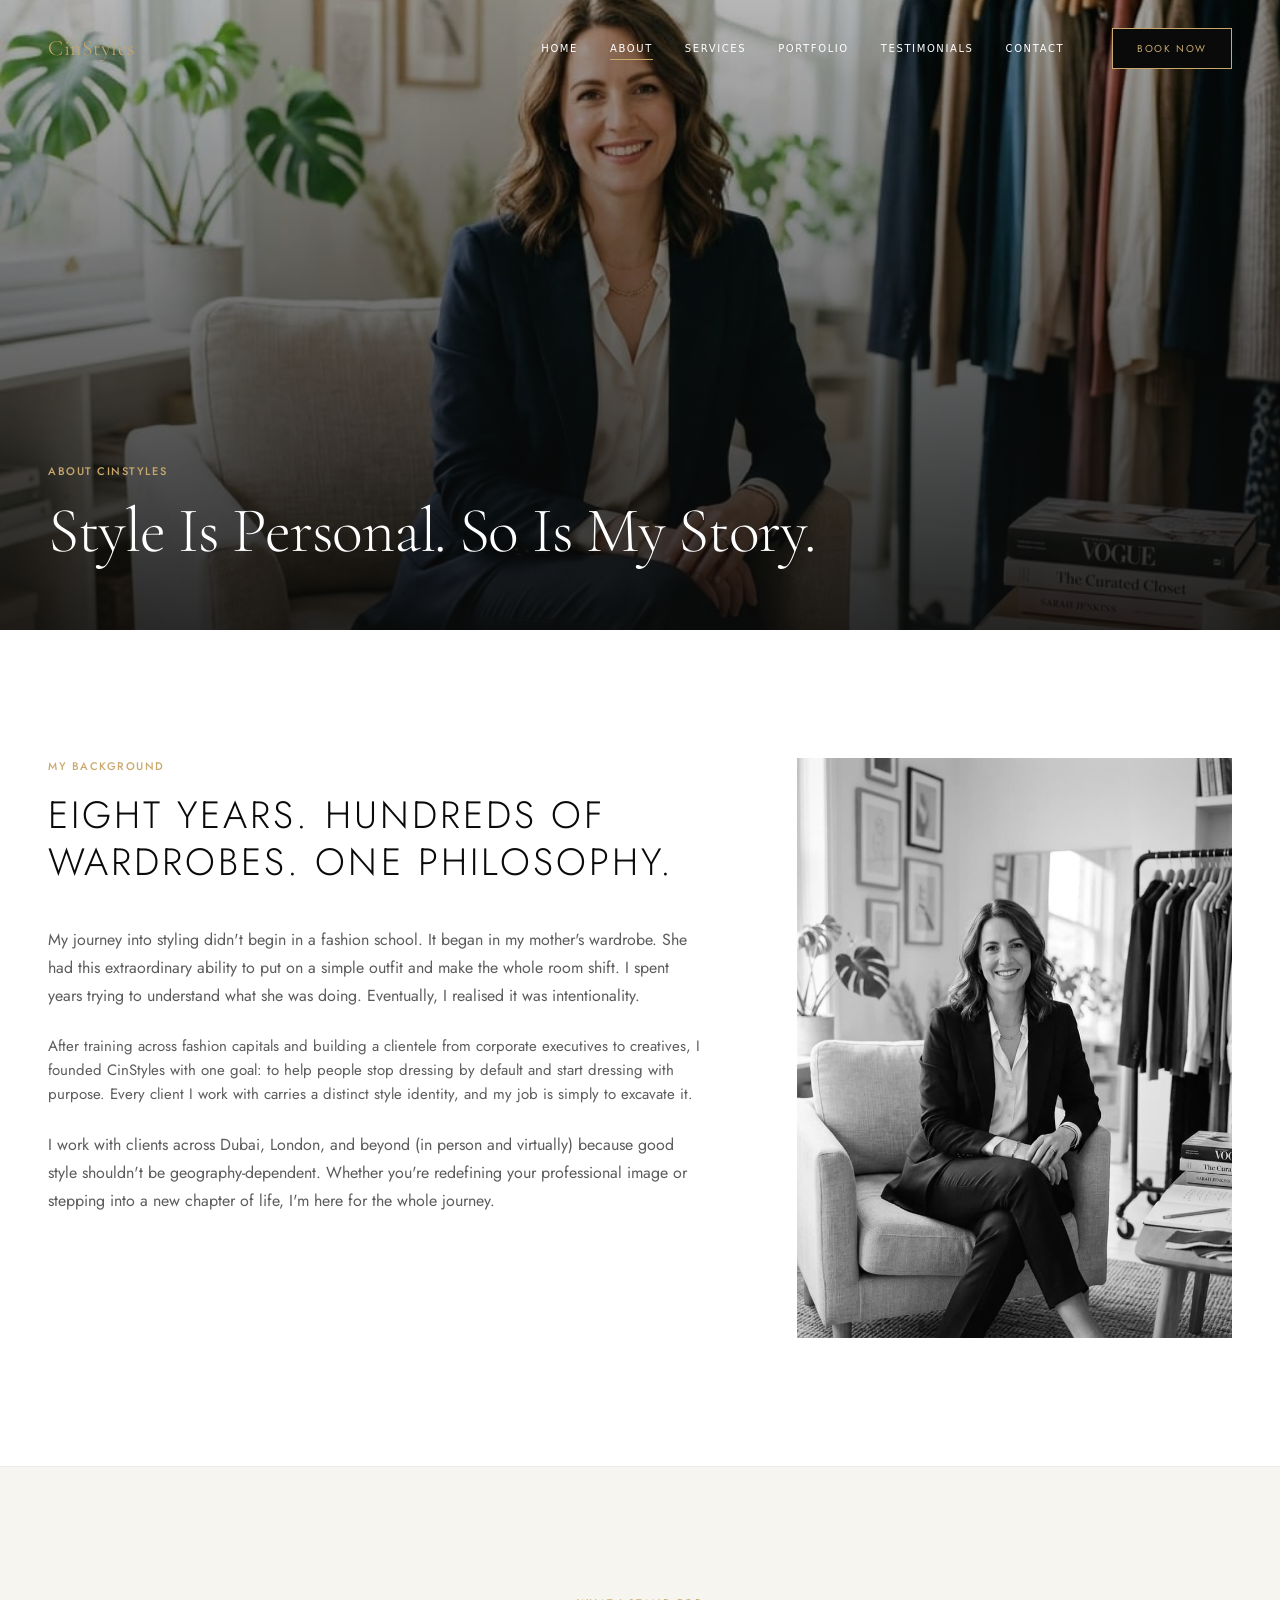
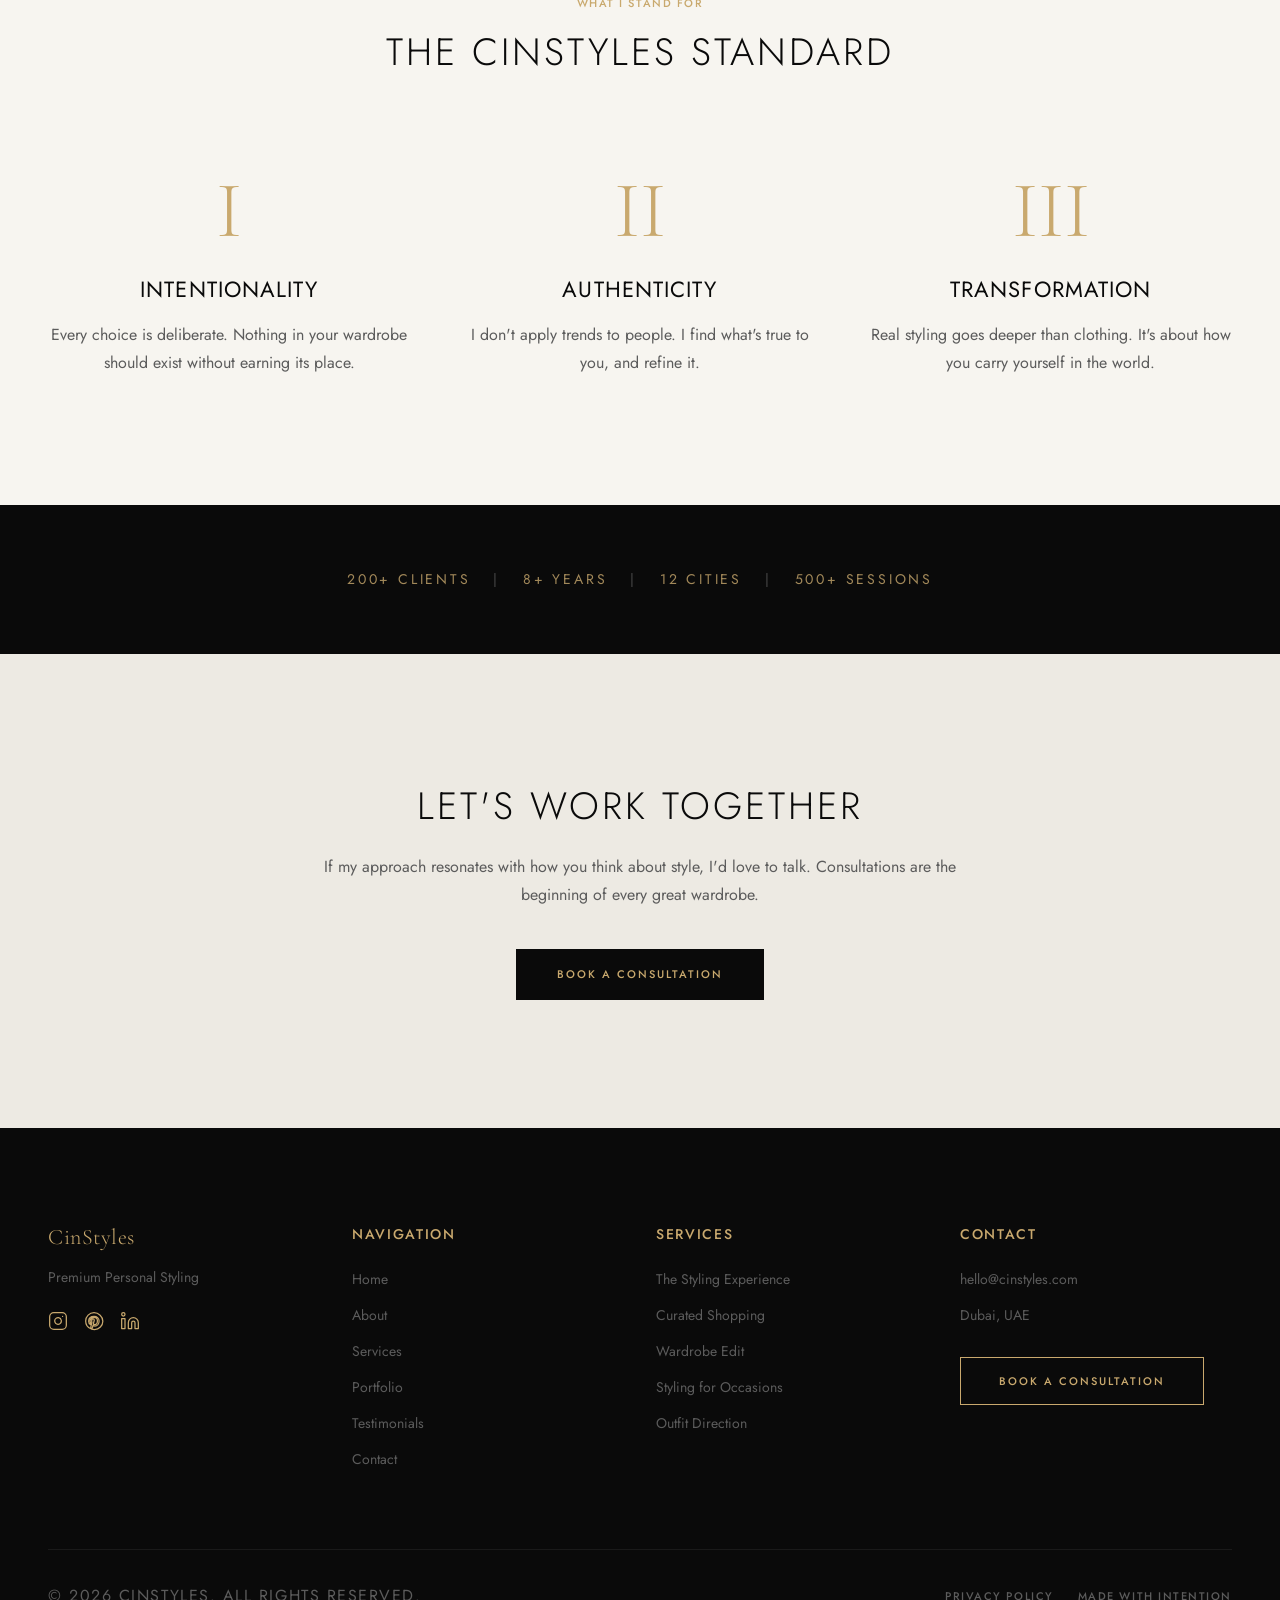
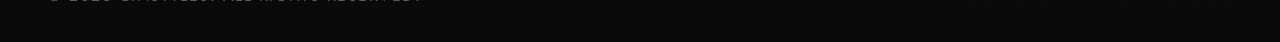
==== commit 9e810392: "Fix header across all pages" ====
--- a/about.html
+++ b/about.html
@@ -1,6 +1,6 @@
 <!DOCTYPE html><html lang="en">
 <!-- Mirrored from cinstyles.vercel.app/about by HTTrack Website Copier/3.x [XR&CO'2014], Mon, 31 Aug 2026 15:16:53 GMT -->
 <!-- Added by HTTrack --><meta http-equiv="content-type" content="text/html;charset=utf-8" /><!-- /Added by HTTrack -->
-<head><meta charSet="utf-8"/><meta name="viewport" content="width=device-width, initial-scale=1"/><link rel="preload" as="image" imageSrcSet="/_next/stylist_about_17780077647403fc8.jpg" imageSizes="100vw"/><link rel="stylesheet" href="_next/static/chunks/0_i78mvit_rq_.css" data-precedence="next"/><link rel="preload" as="script" fetchPriority="low" href="_next/static/chunks/115dplafwys-z.js"/><script src="_next/static/chunks/0pqt_8bl3ukh4.js" async=""></script><script src="_next/static/chunks/16rx_2u698dam.js" async=""></script><script src="_next/static/chunks/0257pdz1-imal.js" async=""></script><script src="_next/static/chunks/turbopack-15r14ycuqi8st.js" async=""></script><script src="_next/static/chunks/0n4mc3q0q8t0a.js" async=""></script><script src="_next/static/chunks/035_uo2z0l6ch.js" async=""></script><script src="_next/static/chunks/0d3shmwh5_nmn.js" async=""></script><script src="_next/static/chunks/0feof59h3_e.f.js" async=""></script><link rel="preload" href="https://fonts.googleapis.com/css2?family=Cormorant+Garamond:ital,wght@0,300;0,400;0,500;1,300;1,400&amp;family=Jost:wght@300;400;500&amp;display=swap" as="style"/><link rel="preconnect" href="https://fonts.googleapis.com/"/><link rel="preconnect" href="https://fonts.gstatic.com/" crossorigin="anonymous"/><title>About CinStyles | The Story Behind the Stylist</title><meta name="description" content="Meet the personal stylist behind CinStyles, a luxury fashion expert with 8+ years experience transforming wardrobes and elevating personal presence."/><link rel="icon" href="faviconbcf9.ico?favicon.0x3dzn~oxb6tn.ico" sizes="256x256" type="image/x-icon"/><link href="https://fonts.googleapis.com/css2?family=Cormorant+Garamond:ital,wght@0,300;0,400;0,500;1,300;1,400&amp;family=Jost:wght@300;400;500&amp;display=swap" rel="stylesheet"/><script src="_next/static/chunks/03_yq9q893hmn.js" noModule=""></script></head><body class="antialiased min-h-screen flex flex-col"><div hidden=""><!--$--><!--/$--></div><header class="fixed top-0 left-0 w-full z-50 transition-all duration-300 bg-[var(--color-ivory)]/90 backdrop-blur-sm"><div class="max-w-[1400px] mx-auto px-6 lg:px-12 h-24 flex items-center justify-between"><a class="text-[var(--color-ink)] font-cormorant font-light text-[22px] tracking-wide relative z-[60] transition-colors duration-300" href="index.html">CinStyles</a><nav class="hidden md:flex items-center space-x-8"><a class="text-[10px] uppercase tracking-[0.16em] font-medium transition-colors duration-300 relative group text-[var(--color-ink)] hover:text-[var(--color-gold)]" href="index.html">Home<span class="absolute left-0 bottom-[-4px] h-[1px] bg-[var(--color-gold)] transition-all duration-300 w-0 group-hover:w-full"></span></a><a class="text-[10px] uppercase tracking-[0.16em] font-medium transition-colors duration-300 relative group text-[var(--color-gold)]" href="about.html">About<span class="absolute left-0 bottom-[-4px] h-[1px] bg-[var(--color-gold)] transition-all duration-300 w-full"></span></a><a class="text-[10px] uppercase tracking-[0.16em] font-medium transition-colors duration-300 relative group text-[var(--color-ink)] hover:text-[var(--color-gold)]" href="services.html">Services<span class="absolute left-0 bottom-[-4px] h-[1px] bg-[var(--color-gold)] transition-all duration-300 w-0 group-hover:w-full"></span></a><a class="text-[10px] uppercase tracking-[0.16em] font-medium transition-colors duration-300 relative group text-[var(--color-ink)] hover:text-[var(--color-gold)]" href="portfolio.html">Portfolio<span class="absolute left-0 bottom-[-4px] h-[1px] bg-[var(--color-gold)] transition-all duration-300 w-0 group-hover:w-full"></span></a><a class="text-[10px] uppercase tracking-[0.16em] font-medium transition-colors duration-300 relative group text-[var(--color-ink)] hover:text-[var(--color-gold)]" href="testimonials.html">Testimonials<span class="absolute left-0 bottom-[-4px] h-[1px] bg-[var(--color-gold)] transition-all duration-300 w-0 group-hover:w-full"></span></a><a class="text-[10px] uppercase tracking-[0.16em] font-medium transition-colors duration-300 relative group text-[var(--color-ink)] hover:text-[var(--color-gold)]" href="contact.html">Contact<span class="absolute left-0 bottom-[-4px] h-[1px] bg-[var(--color-gold)] transition-all duration-300 w-0 group-hover:w-full"></span></a><a class="ml-4" href="contact.html"><button class="px-6 py-3 font-jost text-[10px] uppercase tracking-[0.16em] transition-colors duration-300 border bg-transparent text-[var(--color-ink)] border-[var(--color-ink)] hover:bg-[var(--color-ink)] hover:text-[var(--color-ivory)]">Book Now</button></a></nav><button class="md:hidden text-[var(--color-ink)] relative z-[60] p-2 transition-colors duration-300" aria-label="Toggle Menu"><div class="w-6 h-[1px] bg-current mb-1.5 transition-transform origin-center" style="transform:none"></div><div class="w-6 h-[1px] bg-current transition-opacity" style="opacity:1"></div><div class="w-6 h-[1px] bg-current mt-1.5 transition-transform origin-center" style="transform:none"></div></button></div></header><main class="flex-grow"><div class="flex flex-col w-full bg-[var(--color-ivory)]"><section data-nav-theme="dark" class="relative w-full h-[70vh] flex items-end pb-16 px-6 lg:px-12 bg-[var(--color-ink)]"><div class="absolute inset-0 z-0"><img alt="CinStyles Stylist" decoding="async" data-nimg="fill" class="object-cover opacity-70" style="position:absolute;height:100%;width:100%;left:0;top:0;right:0;bottom:0;color:transparent" sizes="100vw" srcSet="/_next/stylist_about_17780077647403fc8.jpg" src="_next/stylist_about_17780077647403fc8.jpg?url=%2Fassets%2Fstylist_about_1778007764740.png&amp;w=3840&amp;q=75"/><div class="absolute inset-0 bg-gradient-to-t from-[var(--color-ink)] to-transparent opacity-80"></div></div><div class="relative z-10 max-w-[1400px] w-full mx-auto"><span class="eyebrow block mb-4 text-[var(--color-gold)]">About CinStyles</span><h1 class="text-white max-w-3xl">Style Is Personal. So Is My Story.</h1></div></section><section data-nav-theme="light" class="py-32 px-6 lg:px-12 bg-[var(--color-white)]"><div class="max-w-[1400px] mx-auto flex flex-col lg:flex-row gap-16 lg:gap-24"><div class="w-full lg:w-[60%]"><span class="eyebrow block mb-4 text-[var(--color-gold)]">My Background</span><h2 class="mb-10 text-[var(--color-ink)]">Eight Years. Hundreds of Wardrobes. One Philosophy.</h2><div class="space-y-6 text-[#5C5C5C]"><p>My journey into styling didn&#x27;t begin in a fashion school. It began in my mother&#x27;s wardrobe. She had this extraordinary ability to put on a simple outfit and make the whole room shift. I spent years trying to understand what she was doing. Eventually, I realised it was intentionality.</p><p class="text-[15px] leading-relaxed mb-6">After training across fashion capitals and building a clientele from corporate executives to creatives, I founded CinStyles with one goal: to help people stop dressing by default and start dressing with purpose. Every client I work with carries a distinct style identity, and my job is simply to excavate it.</p><p>I work with clients across Dubai, London, and beyond (in person and virtually) because good style shouldn&#x27;t be geography-dependent. Whether you&#x27;re redefining your professional image or stepping into a new chapter of life, I&#x27;m here for the whole journey.</p></div></div><div class="w-full lg:w-[40%]"><div class="relative w-full aspect-[3/4]"><img alt="CinStyles Stylist Portrait" loading="lazy" decoding="async" data-nimg="fill" class="styled-img" style="position:absolute;height:100%;width:100%;left:0;top:0;right:0;bottom:0;color:transparent" sizes="100vw" srcSet="/_next/stylist_about_17780077647403fc8.jpg" src="_next/stylist_about_17780077647403fc8.jpg?url=%2Fassets%2Fstylist_about_1778007764740.png&amp;w=3840&amp;q=75"/></div></div></div></section><section data-nav-theme="light" class="py-32 px-6 lg:px-12 bg-[var(--color-ivory)] border-t border-[var(--color-ash)]"><div class="max-w-[1400px] mx-auto"><div class="text-center mb-24"><span class="eyebrow block mb-4">What I Stand For</span><h2 class="text-[var(--color-ink)]">The CinStyles Standard</h2></div><div class="grid grid-cols-1 md:grid-cols-3 gap-16 md:gap-12"><div class="flex flex-col items-center text-center"><div class="font-cormorant font-light text-[80px] text-[var(--color-gold)] leading-none mb-6">I</div><h3 class="mb-4 text-[var(--color-ink)]">Intentionality</h3><p class="text-[#5C5C5C]">Every choice is deliberate. Nothing in your wardrobe should exist without earning its place.</p></div><div class="flex flex-col items-center text-center"><div class="font-cormorant font-light text-[80px] text-[var(--color-gold)] leading-none mb-6">II</div><h3 class="mb-4 text-[var(--color-ink)]">Authenticity</h3><p class="text-[#5C5C5C]">I don&#x27;t apply trends to people. I find what&#x27;s true to you, and refine it.</p></div><div class="flex flex-col items-center text-center"><div class="font-cormorant font-light text-[80px] text-[var(--color-gold)] leading-none mb-6">III</div><h3 class="mb-4 text-[var(--color-ink)]">Transformation</h3><p class="text-[#5C5C5C]">Real styling goes deeper than clothing. It&#x27;s about how you carry yourself in the world.</p></div></div></div></section><section data-nav-theme="dark" class="py-16 bg-[var(--color-ink)] text-center text-[var(--color-gold)]"><h4 class="tracking-[0.2em] font-normal opacity-80 text-[11px] sm:text-[14px]">200+ CLIENTS <span class="mx-4 text-[var(--color-graphite)]">|</span> 8+ YEARS <span class="mx-4 text-[var(--color-graphite)]">|</span> 12 CITIES <span class="mx-4 text-[var(--color-graphite)]">|</span> 500+ SESSIONS</h4></section><section data-nav-theme="light" class="py-32 px-6 bg-[var(--color-ivory-deep)] text-center"><h2 class="mb-6 text-[var(--color-ink)]">Let&#x27;s Work Together</h2><p class="max-w-2xl mx-auto mb-10 text-[#5C5C5C]">If my approach resonates with how you think about style, I&#x27;d love to talk. Consultations are the beginning of every great wardrobe.</p><a href="contact.html"><button class="btn-primary ">Book a Consultation</button></a></section></div><!--$--><!--/$--></main><footer class="bg-[var(--color-ink)] text-white pt-24 pb-8"><div class="max-w-[1400px] mx-auto px-6 lg:px-12"><div class="grid grid-cols-1 md:grid-cols-2 lg:grid-cols-4 gap-12 lg:gap-8 mb-20"><div><h2 class="text-[var(--color-gold)] font-cormorant font-light text-[22px] tracking-wide mb-4 normal-case">CinStyles</h2><p class="text-[var(--color-graphite)] font-jost text-sm mb-6">Premium Personal Styling</p><div class="flex space-x-4"><a href="#" class="text-[var(--color-gold)] hover:text-white transition-colors" aria-label="Instagram"><svg width="20" height="20" viewBox="0 0 24 24" fill="none" stroke="currentColor" stroke-width="1.5" stroke-linecap="round" stroke-linejoin="round"><rect x="2" y="2" width="20" height="20" rx="5" ry="5"></rect><path d="M16 11.37A4 4 0 1 1 12.63 8 4 4 0 0 1 16 11.37z"></path><line x1="17.5" y1="6.5" x2="17.51" y2="6.5"></line></svg></a><a href="#" class="text-[var(--color-gold)] hover:text-white transition-colors" aria-label="Pinterest"><svg width="20" height="20" viewBox="0 0 24 24" fill="none" stroke="currentColor" stroke-width="1.5" stroke-linecap="round" stroke-linejoin="round"><path d="M12 2C6.5 2 2 6.5 2 12c0 4.2 2.6 7.8 6.3 9.3-.1-.8-.1-2.1.0-2.9.2-1 1.2-4.9 1.2-4.9s-.3-.6-.3-1.5c0-1.4.8-2.5 1.8-2.5.9 0 1.3.7 1.3 1.5 0 .9-.6 2.3-.9 3.5-.3 1 .5 1.8 1.5 1.8 1.8 0 3.2-1.9 3.2-4.6 0-2.4-1.7-4.1-4.2-4.1-2.9 0-4.6 2.2-4.6 4.4 0 .9.3 1.8.8 2.4.1.1.1.2.1.3-.1.4-.3 1.1-.3 1.3 0 .1-.1.2-.3.1-1.2-.6-2-2.4-2-3.8 0-3.1 2.2-5.9 6.5-5.9 3.4 0 6 2.4 6 5.5 0 3.4-2.1 6.1-5 6.1-1 0-1.9-.5-2.2-1.1l-.6 2.3c-.2.8-.8 1.9-1.2 2.5 1.1.3 2.2.5 3.5.5 5.5 0 10-4.5 10-10S17.5 2 12 2z"></path></svg></a><a href="#" class="text-[var(--color-gold)] hover:text-white transition-colors" aria-label="LinkedIn"><svg width="20" height="20" viewBox="0 0 24 24" fill="none" stroke="currentColor" stroke-width="1.5" stroke-linecap="round" stroke-linejoin="round"><path d="M16 8a6 6 0 0 1 6 6v7h-4v-7a2 2 0 0 0-2-2 2 2 0 0 0-2 2v7h-4v-7a6 6 0 0 1 6-6z"></path><rect x="2" y="9" width="4" height="12"></rect><circle cx="4" cy="4" r="2"></circle></svg></a></div></div><div><h4 class="text-[var(--color-gold)] mb-6">Navigation</h4><ul class="space-y-4 font-jost text-sm text-[var(--color-graphite)]"><li><a class="hover:text-white transition-colors" href="index.html">Home</a></li><li><a class="hover:text-white transition-colors" href="about.html">About</a></li><li><a class="hover:text-white transition-colors" href="services.html">Services</a></li><li><a class="hover:text-white transition-colors" href="portfolio.html">Portfolio</a></li><li><a class="hover:text-white transition-colors" href="testimonials.html">Testimonials</a></li><li><a class="hover:text-white transition-colors" href="contact.html">Contact</a></li></ul></div><div><h4 class="text-[var(--color-gold)] mb-6">Services</h4><ul class="space-y-4 font-jost text-sm text-[var(--color-graphite)]"><li><a class="hover:text-white transition-colors" href="services.html">The Styling Experience</a></li><li><a class="hover:text-white transition-colors" href="services.html">Curated Shopping</a></li><li><a class="hover:text-white transition-colors" href="services.html">Wardrobe Edit</a></li><li><a class="hover:text-white transition-colors" href="services.html">Styling for Occasions</a></li><li><a class="hover:text-white transition-colors" href="services.html">Outfit Direction</a></li></ul></div><div><h4 class="text-[var(--color-gold)] mb-6">Contact</h4><ul class="space-y-4 font-jost text-sm text-[var(--color-graphite)] mb-8"><li><a href="mailto:hello@cinstyles.com" class="hover:text-white transition-colors">hello@cinstyles.com</a></li><li>Dubai, UAE</li></ul><a class="btn-ghost" href="contact.html">Book a Consultation</a></div></div><div class="pt-8 border-t border-[var(--color-ink-warm)] flex flex-col md:flex-row justify-between items-center text-[var(--color-graphite)] caption"><p>© <!-- -->2026<!-- --> CinStyles. All rights reserved.</p><div class="flex space-x-6 mt-4 md:mt-0"><a class="hover:text-[var(--color-gold)] transition-colors" href="#">Privacy Policy</a><span>Made with intention</span></div></div></div></footer><script src="_next/static/chunks/115dplafwys-z.js" id="_R_" async=""></script><script>(self.__next_f=self.__next_f||[]).push([0])</script><script>self.__next_f.push([1,"1:\"$Sreact.fragment\"\n2:I[45678,[\"/_next/static/chunks/0n4mc3q0q8t0a.js\",\"/_next/static/chunks/035_uo2z0l6ch.js\",\"/_next/static/chunks/0d3shmwh5_nmn.js\"],\"default\"]\n3:I[39756,[\"/_next/static/chunks/0n4mc3q0q8t0a.js\",\"/_next/static/chunks/035_uo2z0l6ch.js\",\"/_next/static/chunks/0d3shmwh5_nmn.js\"],\"default\"]\n4:I[37457,[\"/_next/static/chunks/0n4mc3q0q8t0a.js\",\"/_next/static/chunks/035_uo2z0l6ch.js\",\"/_next/static/chunks/0d3shmwh5_nmn.js\"],\"default\"]\ne:I[68027,[\"/_next/static/chunks/0n4mc3q0q8t0a.js\",\"/_next/static/chunks/035_uo2z0l6ch.js\",\"/_next/static/chunks/0d3shmwh5_nmn.js\"],\"default\",1]\n:HL[\"/_next/static/chunks/0_i78mvit_rq~.css\",\"style\"]\n:HL[\"https://fonts.googleapis.com/css2?family=Cormorant+Garamond:ital,wght@0,300;0,400;0,500;1,300;1,400\u0026family=Jost:wght@300;400;500\u0026display=swap\",\"style\"]\n"])</script><script>self.__next_f.push([1,"0:{\"P\":null,\"c\":[\"\",\"about\"],\"q\":\"\",\"i\":false,\"f\":[[[\"\",{\"children\":[\"about\",{\"children\":[\"__PAGE__\",{}]}]},\"$undefined\",\"$undefined\",16],[[\"$\",\"$1\",\"c\",{\"children\":[[[\"$\",\"link\",\"0\",{\"rel\":\"stylesheet\",\"href\":\"/_next/static/chunks/0_i78mvit_rq~.css\",\"precedence\":\"next\",\"crossOrigin\":\"$undefined\",\"nonce\":\"$undefined\"}],[\"$\",\"script\",\"script-0\",{\"src\":\"/_next/static/chunks/0n4mc3q0q8t0a.js\",\"async\":true,\"nonce\":\"$undefined\"}],[\"$\",\"script\",\"script-1\",{\"src\":\"/_next/static/chunks/035_uo2z0l6ch.js\",\"async\":true,\"nonce\":\"$undefined\"}],[\"$\",\"script\",\"script-2\",{\"src\":\"/_next/static/chunks/0d3shmwh5_nmn.js\",\"async\":true,\"nonce\":\"$undefined\"}]],[\"$\",\"html\",null,{\"lang\":\"en\",\"children\":[[\"$\",\"head\",null,{\"children\":[[\"$\",\"link\",null,{\"rel\":\"preconnect\",\"href\":\"https://fonts.googleapis.com\"}],[\"$\",\"link\",null,{\"rel\":\"preconnect\",\"href\":\"https://fonts.gstatic.com/\",\"crossOrigin\":\"anonymous\"}],[\"$\",\"link\",null,{\"href\":\"https://fonts.googleapis.com/css2?family=Cormorant+Garamond:ital,wght@0,300;0,400;0,500;1,300;1,400\u0026family=Jost:wght@300;400;500\u0026display=swap\",\"rel\":\"stylesheet\"}]]}],[\"$\",\"body\",null,{\"className\":\"antialiased min-h-screen flex flex-col\",\"children\":[[\"$\",\"$L2\",null,{}],[\"$\",\"main\",null,{\"className\":\"flex-grow\",\"children\":[\"$\",\"$L3\",null,{\"parallelRouterKey\":\"children\",\"error\":\"$undefined\",\"errorStyles\":\"$undefined\",\"errorScripts\":\"$undefined\",\"template\":[\"$\",\"$L4\",null,{}],\"templateStyles\":\"$undefined\",\"templateScripts\":\"$undefined\",\"notFound\":[[[\"$\",\"title\",null,{\"children\":\"404: This page could not be found.\"}],[\"$\",\"div\",null,{\"style\":{\"fontFamily\":\"system-ui,\\\"Segoe UI\\\",Roboto,Helvetica,Arial,sans-serif,\\\"Apple Color Emoji\\\",\\\"Segoe UI Emoji\\\"\",\"height\":\"100vh\",\"textAlign\":\"center\",\"display\":\"flex\",\"flexDirection\":\"column\",\"alignItems\":\"center\",\"justifyContent\":\"center\"},\"children\":[\"$\",\"div\",null,{\"children\":[[\"$\",\"style\",null,{\"dangerouslySetInnerHTML\":{\"__html\":\"body{color:#000;background:#fff;margin:0}.next-error-h1{border-right:1px solid rgba(0,0,0,.3)}@media (prefers-color-scheme:dark){body{color:#fff;background:#000}.next-error-h1{border-right:1px solid rgba(255,255,255,.3)}}\"}}],[\"$\",\"h1\",null,{\"className\":\"next-error-h1\",\"style\":{\"display\":\"inline-block\",\"margin\":\"0 20px 0 0\",\"padding\":\"0 23px 0 0\",\"fontSize\":24,\"fontWeight\":500,\"verticalAlign\":\"top\",\"lineHeight\":\"49px\"},\"children\":404}],[\"$\",\"div\",null,{\"style\":{\"display\":\"inline-block\"},\"children\":[\"$\",\"h2\",null,{\"style\":{\"fontSize\":14,\"fontWeight\":400,\"lineHeight\":\"49px\",\"margin\":0},\"children\":\"This page could not be found.\"}]}]]}]}]],[]],\"forbidden\":\"$undefined\",\"unauthorized\":\"$undefined\"}]}],[\"$\",\"footer\",null,{\"className\":\"bg-[var(--color-ink)] text-white pt-24 pb-8\",\"children\":[\"$\",\"div\",null,{\"className\":\"max-w-[1400px] mx-auto px-6 lg:px-12\",\"children\":[[\"$\",\"div\",null,{\"className\":\"grid grid-cols-1 md:grid-cols-2 lg:grid-cols-4 gap-12 lg:gap-8 mb-20\",\"children\":[[\"$\",\"div\",null,{\"children\":[[\"$\",\"h2\",null,{\"className\":\"text-[var(--color-gold)] font-cormorant font-light text-[22px] tracking-wide mb-4 normal-case\",\"children\":\"CinStyles\"}],[\"$\",\"p\",null,{\"className\":\"text-[var(--color-graphite)] font-jost text-sm mb-6\",\"children\":\"Premium Personal Styling\"}],[\"$\",\"div\",null,{\"className\":\"flex space-x-4\",\"children\":[[\"$\",\"a\",null,{\"href\":\"#\",\"className\":\"text-[var(--color-gold)] hover:text-white transition-colors\",\"aria-label\":\"Instagram\",\"children\":[\"$\",\"svg\",null,{\"width\":\"20\",\"height\":\"20\",\"viewBox\":\"0 0 24 24\",\"fill\":\"none\",\"stroke\":\"currentColor\",\"strokeWidth\":\"1.5\",\"strokeLinecap\":\"round\",\"strokeLinejoin\":\"round\",\"children\":[[\"$\",\"rect\",null,{\"x\":\"2\",\"y\":\"2\",\"width\":\"20\",\"height\":\"20\",\"rx\":\"5\",\"ry\":\"5\"}],[\"$\",\"path\",null,{\"d\":\"M16 11.37A4 4 0 1 1 12.63 8 4 4 0 0 1 16 11.37z\"}],[\"$\",\"line\",null,{\"x1\":\"17.5\",\"y1\":\"6.5\",\"x2\":\"17.51\",\"y2\":\"6.5\"}]]}]}],[\"$\",\"a\",null,{\"href\":\"#\",\"className\":\"text-[var(--color-gold)] hover:text-white transition-colors\",\"aria-label\":\"Pinterest\",\"children\":[\"$\",\"svg\",null,{\"width\":\"20\",\"height\":\"20\",\"viewBox\":\"0 0 24 24\",\"fill\":\"none\",\"stroke\":\"currentColor\",\"strokeWidth\":\"1.5\",\"strokeLinecap\":\"round\",\"strokeLinejoin\":\"round\",\"children\":[\"$\",\"path\",null,{\"d\":\"M12 2C6.5 2 2 6.5 2 12c0 4.2 2.6 7.8 6.3 9.3-.1-.8-.1-2.1.0-2.9.2-1 1.2-4.9 1.2-4.9s-.3-.6-.3-1.5c0-1.4.8-2.5 1.8-2.5.9 0 1.3.7 1.3 1.5 0 .9-.6 2.3-.9 3.5-.3 1 .5 1.8 1.5 1.8 1.8 0 3.2-1.9 3.2-4.6 0-2.4-1.7-4.1-4.2-4.1-2.9 0-4.6 2.2-4.6 4.4 0 .9.3 1.8.8 2.4.1.1.1.2.1.3-.1.4-.3 1.1-.3 1.3 0 .1-.1.2-.3.1-1.2-.6-2-2.4-2-3.8 0-3.1 2.2-5.9 6.5-5.9 3.4 0 6 2.4 6 5.5 0 3.4-2.1 6.1-5 6.1-1 0-1.9-.5-2.2-1.1l-.6 2.3c-.2.8-.8 1.9-1.2 2.5 1.1.3 2.2.5 3.5.5 5.5 0 10-4.5 10-10S17.5 2 12 2z\"}]}]}],\"$L5\"]}]]}],\"$L6\",\"$L7\",\"$L8\"]}],\"$L9\"]}]}]]}]]}]]}],{\"children\":[\"$La\",{\"children\":[\"$Lb\",{},null,false,null]},null,false,\"$@c\"]},null,false,null],\"$Ld\",false]],\"m\":\"$undefined\",\"G\":[\"$e\",[\"$Lf\"]],\"S\":true,\"h\":null,\"s\":\"$undefined\",\"l\":\"$undefined\",\"p\":\"$undefined\",\"d\":\"$undefined\",\"b\":\"Ztx0J5TNE165A_HdoPvQA\"}\n"])</script><script>self.__next_f.push([1,"10:I[22016,[\"/_next/static/chunks/0n4mc3q0q8t0a.js\",\"/_next/static/chunks/035_uo2z0l6ch.js\",\"/_next/static/chunks/0d3shmwh5_nmn.js\",\"/_next/static/chunks/0feof59h3~e.f.js\"],\"\"]\n11:I[85437,[\"/_next/static/chunks/0n4mc3q0q8t0a.js\",\"/_next/static/chunks/035_uo2z0l6ch.js\",\"/_next/static/chunks/0d3shmwh5_nmn.js\",\"/_next/static/chunks/0feof59h3~e.f.js\"],\"Image\"]\n1a:I[97367,[\"/_next/static/chunks/0n4mc3q0q8t0a.js\",\"/_next/static/chunks/035_uo2z0l6ch.js\",\"/_next/static/chunks/0d3shmwh5_nmn.js\"],\"ViewportBoundary\"]\n1c:I[97367,[\"/_next/static/chunks/0n4mc3q0q8t0a.js\",\"/_next/static/chunks/035_uo2z0l6ch.js\",\"/_next/static/chunks/0d3shmwh5_nmn.js\"],\"MetadataBoundary\"]\n1d:\"$Sreact.suspense\"\n5:[\"$\",\"a\",null,{\"href\":\"#\",\"className\":\"text-[var(--color-gold)] hover:text-white transition-colors\",\"aria-label\":\"LinkedIn\",\"children\":[\"$\",\"svg\",null,{\"width\":\"20\",\"height\":\"20\",\"viewBox\":\"0 0 24 24\",\"fill\":\"none\",\"stroke\":\"currentColor\",\"strokeWidth\":\"1.5\",\"strokeLinecap\":\"round\",\"strokeLinejoin\":\"round\",\"children\":[[\"$\",\"path\",null,{\"d\":\"M16 8a6 6 0 0 1 6 6v7h-4v-7a2 2 0 0 0-2-2 2 2 0 0 0-2 2v7h-4v-7a6 6 0 0 1 6-6z\"}],[\"$\",\"rect\",null,{\"x\":\"2\",\"y\":\"9\",\"width\":\"4\",\"height\":\"12\"}],[\"$\",\"circle\",null,{\"cx\":\"4\",\"cy\":\"4\",\"r\":\"2\"}]]}]}]\n6:[\"$\",\"div\",null,{\"children\":[[\"$\",\"h4\",null,{\"className\":\"text-[var(--color-gold)] mb-6\",\"children\":\"Navigation\"}],[\"$\",\"ul\",null,{\"className\":\"space-y-4 font-jost text-sm text-[var(--color-graphite)]\",\"children\":[[\"$\",\"li\",null,{\"children\":[\"$\",\"$L10\",null,{\"href\":\"/\",\"className\":\"hover:text-white transition-colors\",\"children\":\"Home\"}]}],[\"$\",\"li\",null,{\"children\":[\"$\",\"$L10\",null,{\"href\":\"/about\",\"className\":\"hover:text-white transition-colors\",\"children\":\"About\"}]}],[\"$\",\"li\",null,{\"children\":[\"$\",\"$L10\",null,{\"href\":\"/services\",\"className\":\"hover:text-white transition-colors\",\"children\":\"Services\"}]}],[\"$\",\"li\",null,{\"children\":[\"$\",\"$L10\",null,{\"href\":\"/portfolio\",\"className\":\"hover:text-white transition-colors\",\"children\":\"Portfolio\"}]}],[\"$\",\"li\",null,{\"children\":[\"$\",\"$L10\",null,{\"href\":\"/testimonials\",\"className\":\"hover:text-white transition-colors\",\"children\":\"Testimonials\"}]}],[\"$\",\"li\",null,{\"children\":[\"$\",\"$L10\",null,{\"href\":\"/contact\",\"className\":\"hover:text-white transition-colors\",\"children\":\"Contact\"}]}]]}]]}]\n7:[\"$\",\"div\",null,{\"children\":[[\"$\",\"h4\",null,{\"className\":\"text-[var(--color-gold)] mb-6\",\"children\":\"Services\"}],[\"$\",\"ul\",null,{\"className\":\"space-y-4 font-jost text-sm text-[var(--color-graphite)]\",\"children\":[[\"$\",\"li\",null,{\"children\":[\"$\",\"$L10\",null,{\"href\":\"/services\",\"className\":\"hover:text-white transition-colors\",\"children\":\"The Styling Experience\"}]}],[\"$\",\"li\",null,{\"children\":[\"$\",\"$L10\",null,{\"href\":\"/services\",\"className\":\"hover:text-white transition-colors\",\"children\":\"Curated Shopping\"}]}],[\"$\",\"li\",null,{\"children\":[\"$\",\"$L10\",null,{\"href\":\"/services\",\"className\":\"hover:text-white transition-colors\",\"children\":\"Wardrobe Edit\"}]}],[\"$\",\"li\",null,{\"children\":[\"$\",\"$L10\",null,{\"href\":\"/services\",\"className\":\"hover:text-white transition-colors\",\"children\":\"Styling for Occasions\"}]}],[\"$\",\"li\",null,{\"children\":[\"$\",\"$L10\",null,{\"href\":\"/services\",\"className\":\"hover:text-white transition-colors\",\"children\":\"Outfit Direction\"}]}]]}]]}]\n8:[\"$\",\"div\",null,{\"children\":[[\"$\",\"h4\",null,{\"className\":\"text-[var(--color-gold)] mb-6\",\"children\":\"Contact\"}],[\"$\",\"ul\",null,{\"className\":\"space-y-4 font-jost text-sm text-[var(--color-graphite)] mb-8\",\"children\":[[\"$\",\"li\",null,{\"children\":[\"$\",\"a\",null,{\"href\":\"mailto:hello@cinstyles.com\",\"className\":\"hover:text-white transition-colors\",\"children\":\"hello@cinstyles.com\"}]}],[\"$\",\"li\",null,{\"children\":\"Dubai, UAE\"}]]}],[\"$\",\"$L10\",null,{\"href\":\"/contact\",\"className\":\"btn-ghost\",\"children\":\"Book a Consultation\"}]]}]\n9:[\"$\",\"div\",null,{\"className\":\"pt-8 border-t border-[var(--color-ink-warm)] flex flex-col md:flex-row justify-between items-center text-[var(--color-graphite)] caption\",\"children\":[[\"$\",\"p\",null,{\"children\":[\"© \",2026,\" CinStyles. All rights reserved.\"]}],[\"$\",\"div\",null,{\"className\":\"flex space-x-6 mt-4 md:mt-0\",\"children\":[[\"$\""])</script><script>self.__next_f.push([1,",\"$L10\",null,{\"href\":\"#\",\"className\":\"hover:text-[var(--color-gold)] transition-colors\",\"children\":\"Privacy Policy\"}],[\"$\",\"span\",null,{\"children\":\"Made with intention\"}]]}]]}]\na:[\"$\",\"$1\",\"c\",{\"children\":[null,[\"$\",\"$L3\",null,{\"parallelRouterKey\":\"children\",\"error\":\"$undefined\",\"errorStyles\":\"$undefined\",\"errorScripts\":\"$undefined\",\"template\":[\"$\",\"$L4\",null,{}],\"templateStyles\":\"$undefined\",\"templateScripts\":\"$undefined\",\"notFound\":\"$undefined\",\"forbidden\":\"$undefined\",\"unauthorized\":\"$undefined\"}]]}]\n"])</script><script>self.__next_f.push([1,"b:[\"$\",\"$1\",\"c\",{\"children\":[[\"$\",\"div\",null,{\"className\":\"flex flex-col w-full bg-[var(--color-ivory)]\",\"children\":[[\"$\",\"section\",null,{\"data-nav-theme\":\"dark\",\"className\":\"relative w-full h-[70vh] flex items-end pb-16 px-6 lg:px-12 bg-[var(--color-ink)]\",\"children\":[[\"$\",\"div\",null,{\"className\":\"absolute inset-0 z-0\",\"children\":[[\"$\",\"$L11\",null,{\"src\":\"/assets/stylist_about_1778007764740.png\",\"alt\":\"CinStyles Stylist\",\"fill\":true,\"className\":\"object-cover opacity-70\",\"priority\":true}],[\"$\",\"div\",null,{\"className\":\"absolute inset-0 bg-gradient-to-t from-[var(--color-ink)] to-transparent opacity-80\"}]]}],[\"$\",\"div\",null,{\"className\":\"relative z-10 max-w-[1400px] w-full mx-auto\",\"children\":[[\"$\",\"span\",null,{\"className\":\"eyebrow block mb-4 text-[var(--color-gold)]\",\"children\":\"About CinStyles\"}],[\"$\",\"h1\",null,{\"className\":\"text-white max-w-3xl\",\"children\":\"Style Is Personal. So Is My Story.\"}]]}]]}],[\"$\",\"section\",null,{\"data-nav-theme\":\"light\",\"className\":\"py-32 px-6 lg:px-12 bg-[var(--color-white)]\",\"children\":[\"$\",\"div\",null,{\"className\":\"max-w-[1400px] mx-auto flex flex-col lg:flex-row gap-16 lg:gap-24\",\"children\":[[\"$\",\"div\",null,{\"className\":\"w-full lg:w-[60%]\",\"children\":[[\"$\",\"span\",null,{\"className\":\"eyebrow block mb-4 text-[var(--color-gold)]\",\"children\":\"My Background\"}],[\"$\",\"h2\",null,{\"className\":\"mb-10 text-[var(--color-ink)]\",\"children\":\"Eight Years. Hundreds of Wardrobes. One Philosophy.\"}],[\"$\",\"div\",null,{\"className\":\"space-y-6 text-[#5C5C5C]\",\"children\":[[\"$\",\"p\",null,{\"children\":\"My journey into styling didn't begin in a fashion school. It began in my mother's wardrobe. She had this extraordinary ability to put on a simple outfit and make the whole room shift. I spent years trying to understand what she was doing. Eventually, I realised it was intentionality.\"}],[\"$\",\"p\",null,{\"className\":\"text-[15px] leading-relaxed mb-6\",\"children\":\"After training across fashion capitals and building a clientele from corporate executives to creatives, I founded CinStyles with one goal: to help people stop dressing by default and start dressing with purpose. Every client I work with carries a distinct style identity, and my job is simply to excavate it.\"}],[\"$\",\"p\",null,{\"children\":\"I work with clients across Dubai, London, and beyond (in person and virtually) because good style shouldn't be geography-dependent. Whether you're redefining your professional image or stepping into a new chapter of life, I'm here for the whole journey.\"}]]}]]}],[\"$\",\"div\",null,{\"className\":\"w-full lg:w-[40%]\",\"children\":[\"$\",\"div\",null,{\"className\":\"relative w-full aspect-[3/4]\",\"children\":[\"$\",\"$L11\",null,{\"src\":\"/assets/stylist_about_1778007764740.png\",\"alt\":\"CinStyles Stylist Portrait\",\"fill\":true,\"className\":\"styled-img\"}]}]}]]}]}],[\"$\",\"section\",null,{\"data-nav-theme\":\"light\",\"className\":\"py-32 px-6 lg:px-12 bg-[var(--color-ivory)] border-t border-[var(--color-ash)]\",\"children\":[\"$\",\"div\",null,{\"className\":\"max-w-[1400px] mx-auto\",\"children\":[[\"$\",\"div\",null,{\"className\":\"text-center mb-24\",\"children\":[[\"$\",\"span\",null,{\"className\":\"eyebrow block mb-4\",\"children\":\"What I Stand For\"}],[\"$\",\"h2\",null,{\"className\":\"text-[var(--color-ink)]\",\"children\":\"The CinStyles Standard\"}]]}],[\"$\",\"div\",null,{\"className\":\"grid grid-cols-1 md:grid-cols-3 gap-16 md:gap-12\",\"children\":[[\"$\",\"div\",null,{\"className\":\"flex flex-col items-center text-center\",\"children\":[[\"$\",\"div\",null,{\"className\":\"font-cormorant font-light text-[80px] text-[var(--color-gold)] leading-none mb-6\",\"children\":\"I\"}],[\"$\",\"h3\",null,{\"className\":\"mb-4 text-[var(--color-ink)]\",\"children\":\"Intentionality\"}],[\"$\",\"p\",null,{\"className\":\"text-[#5C5C5C]\",\"children\":\"Every choice is deliberate. Nothing in your wardrobe should exist without earning its place.\"}]]}],[\"$\",\"div\",null,{\"className\":\"flex flex-col items-center text-center\",\"children\":[[\"$\",\"div\",null,{\"className\":\"font-cormorant font-light text-[80px] text-[var(--color-gold)] leading-none mb-6\",\"children\":\"II\"}],\"$L12\",\"$L13\"]}],\"$L14\"]}]]}]}],\"$L15\",\"$L16\"]}],[\"$L17\"],\"$L18\"]}]\n"])</script><script>self.__next_f.push([1,"19:[]\nc:\"$W19\"\nd:[\"$\",\"$1\",\"h\",{\"children\":[null,[\"$\",\"$L1a\",null,{\"children\":\"$L1b\"}],[\"$\",\"div\",null,{\"hidden\":true,\"children\":[\"$\",\"$L1c\",null,{\"children\":[\"$\",\"$1d\",null,{\"name\":\"Next.Metadata\",\"children\":\"$L1e\"}]}]}],null]}]\nf:[\"$\",\"link\",\"0\",{\"rel\":\"stylesheet\",\"href\":\"/_next/static/chunks/0_i78mvit_rq~.css\",\"precedence\":\"next\",\"crossOrigin\":\"$undefined\",\"nonce\":\"$undefined\"}]\n"])</script><script>self.__next_f.push([1,"1f:I[97367,[\"/_next/static/chunks/0n4mc3q0q8t0a.js\",\"/_next/static/chunks/035_uo2z0l6ch.js\",\"/_next/static/chunks/0d3shmwh5_nmn.js\"],\"OutletBoundary\"]\n12:[\"$\",\"h3\",null,{\"className\":\"mb-4 text-[var(--color-ink)]\",\"children\":\"Authenticity\"}]\n13:[\"$\",\"p\",null,{\"className\":\"text-[#5C5C5C]\",\"children\":\"I don't apply trends to people. I find what's true to you, and refine it.\"}]\n14:[\"$\",\"div\",null,{\"className\":\"flex flex-col items-center text-center\",\"children\":[[\"$\",\"div\",null,{\"className\":\"font-cormorant font-light text-[80px] text-[var(--color-gold)] leading-none mb-6\",\"children\":\"III\"}],[\"$\",\"h3\",null,{\"className\":\"mb-4 text-[var(--color-ink)]\",\"children\":\"Transformation\"}],[\"$\",\"p\",null,{\"className\":\"text-[#5C5C5C]\",\"children\":\"Real styling goes deeper than clothing. It's about how you carry yourself in the world.\"}]]}]\n15:[\"$\",\"section\",null,{\"data-nav-theme\":\"dark\",\"className\":\"py-16 bg-[var(--color-ink)] text-center text-[var(--color-gold)]\",\"children\":[\"$\",\"h4\",null,{\"className\":\"tracking-[0.2em] font-normal opacity-80 text-[11px] sm:text-[14px]\",\"children\":[\"200+ CLIENTS \",[\"$\",\"span\",null,{\"className\":\"mx-4 text-[var(--color-graphite)]\",\"children\":\"|\"}],\" 8+ YEARS \",[\"$\",\"span\",null,{\"className\":\"mx-4 text-[var(--color-graphite)]\",\"children\":\"|\"}],\" 12 CITIES \",[\"$\",\"span\",null,{\"className\":\"mx-4 text-[var(--color-graphite)]\",\"children\":\"|\"}],\" 500+ SESSIONS\"]}]}]\n16:[\"$\",\"section\",null,{\"data-nav-theme\":\"light\",\"className\":\"py-32 px-6 bg-[var(--color-ivory-deep)] text-center\",\"children\":[[\"$\",\"h2\",null,{\"className\":\"mb-6 text-[var(--color-ink)]\",\"children\":\"Let's Work Together\"}],[\"$\",\"p\",null,{\"className\":\"max-w-2xl mx-auto mb-10 text-[#5C5C5C]\",\"children\":\"If my approach resonates with how you think about style, I'd love to talk. Consultations are the beginning of every great wardrobe.\"}],[\"$\",\"$L10\",null,{\"href\":\"/contact\",\"children\":[\"$\",\"button\",null,{\"className\":\"btn-primary \",\"children\":\"Book a Consultation\"}]}]]}]\n17:[\"$\",\"script\",\"script-0\",{\"src\":\"/_next/static/chunks/0feof59h3~e.f.js\",\"async\":true,\"nonce\":\"$undefined\"}]\n18:[\"$\",\"$L1f\",null,{\"children\":[\"$\",\"$1d\",null,{\"name\":\"Next.MetadataOutlet\",\"children\":\"$@20\"}]}]\n"])</script><script>self.__next_f.push([1,"1b:[[\"$\",\"meta\",\"0\",{\"charSet\":\"utf-8\"}],[\"$\",\"meta\",\"1\",{\"name\":\"viewport\",\"content\":\"width=device-width, initial-scale=1\"}]]\n"])</script><script>self.__next_f.push([1,"21:I[27201,[\"/_next/static/chunks/0n4mc3q0q8t0a.js\",\"/_next/static/chunks/035_uo2z0l6ch.js\",\"/_next/static/chunks/0d3shmwh5_nmn.js\"],\"IconMark\"]\n1e:[[\"$\",\"title\",\"0\",{\"children\":\"About CinStyles | The Story Behind the Stylist\"}],[\"$\",\"meta\",\"1\",{\"name\":\"description\",\"content\":\"Meet the personal stylist behind CinStyles, a luxury fashion expert with 8+ years experience transforming wardrobes and elevating personal presence.\"}],[\"$\",\"link\",\"2\",{\"rel\":\"icon\",\"href\":\"faviconbcf9.ico?favicon.0x3dzn~oxb6tn.ico\",\"sizes\":\"256x256\",\"type\":\"image/x-icon\"}],[\"$\",\"$L21\",\"3\",{}]]\n20:null\n"])</script><script src="./animations.js"></script></body>
+<head><meta charSet="utf-8"/><meta name="viewport" content="width=device-width, initial-scale=1"/><link rel="preload" as="image" imageSrcSet="/_next/stylist_about_17780077647403fc8.jpg" imageSizes="100vw"/><link rel="stylesheet" href="_next/static/chunks/0_i78mvit_rq_.css" data-precedence="next"/><link rel="preload" as="script" fetchPriority="low" href="_next/static/chunks/115dplafwys-z.js"/><script src="_next/static/chunks/0pqt_8bl3ukh4.js" async=""></script><script src="_next/static/chunks/16rx_2u698dam.js" async=""></script><script src="_next/static/chunks/0257pdz1-imal.js" async=""></script><script src="_next/static/chunks/turbopack-15r14ycuqi8st.js" async=""></script><script src="_next/static/chunks/0n4mc3q0q8t0a.js" async=""></script><script src="_next/static/chunks/035_uo2z0l6ch.js" async=""></script><script src="_next/static/chunks/0d3shmwh5_nmn.js" async=""></script><script src="_next/static/chunks/0feof59h3_e.f.js" async=""></script><link rel="preload" href="https://fonts.googleapis.com/css2?family=Cormorant+Garamond:ital,wght@0,300;0,400;0,500;1,300;1,400&amp;family=Jost:wght@300;400;500&amp;display=swap" as="style"/><link rel="preconnect" href="https://fonts.googleapis.com/"/><link rel="preconnect" href="https://fonts.gstatic.com/" crossorigin="anonymous"/><title>About CinStyles | The Story Behind the Stylist</title><meta name="description" content="Meet the personal stylist behind CinStyles, a luxury fashion expert with 8+ years experience transforming wardrobes and elevating personal presence."/><link rel="icon" href="faviconbcf9.ico?favicon.0x3dzn~oxb6tn.ico" sizes="256x256" type="image/x-icon"/><link href="https://fonts.googleapis.com/css2?family=Cormorant+Garamond:ital,wght@0,300;0,400;0,500;1,300;1,400&amp;family=Jost:wght@300;400;500&amp;display=swap" rel="stylesheet"/><script src="_next/static/chunks/03_yq9q893hmn.js" noModule=""></script></head><body class="antialiased min-h-screen flex flex-col"><div hidden=""><!--$--><!--/$--></div><header class="fixed top-0 left-0 w-full z-50 transition-all duration-300 bg-[var(--color-ivory)]/90 backdrop-blur-sm"><div class="max-w-[1400px] mx-auto px-6 lg:px-12 h-24 flex items-center justify-between"><a class="text-[var(--color-ink)] font-cormorant font-light text-[22px] tracking-wide relative z-[60] transition-colors duration-300" href="index.html">CinStyles</a><nav class="hidden md:flex items-center space-x-8"><a class="text-[10px] uppercase tracking-[0.16em] font-medium transition-colors duration-300 relative group text-[var(--color-ink)] hover:text-[var(--color-gold)]" href="index.html">Home<span class="absolute left-0 bottom-[-4px] h-[1px] bg-[var(--color-gold)] transition-all duration-300 w-0 group-hover:w-full"></span></a><a class="text-[10px] uppercase tracking-[0.16em] font-medium transition-colors duration-300 relative group text-[var(--color-gold)]" href="about.html">About<span class="absolute left-0 bottom-[-4px] h-[1px] bg-[var(--color-gold)] transition-all duration-300 w-full"></span></a><a class="text-[10px] uppercase tracking-[0.16em] font-medium transition-colors duration-300 relative group text-[var(--color-ink)] hover:text-[var(--color-gold)]" href="services.html">Services<span class="absolute left-0 bottom-[-4px] h-[1px] bg-[var(--color-gold)] transition-all duration-300 w-0 group-hover:w-full"></span></a><a class="text-[10px] uppercase tracking-[0.16em] font-medium transition-colors duration-300 relative group text-[var(--color-ink)] hover:text-[var(--color-gold)]" href="portfolio.html">Portfolio<span class="absolute left-0 bottom-[-4px] h-[1px] bg-[var(--color-gold)] transition-all duration-300 w-0 group-hover:w-full"></span></a><a class="text-[10px] uppercase tracking-[0.16em] font-medium transition-colors duration-300 relative group text-[var(--color-ink)] hover:text-[var(--color-gold)]" href="testimonials.html">Testimonials<span class="absolute left-0 bottom-[-4px] h-[1px] bg-[var(--color-gold)] transition-all duration-300 w-0 group-hover:w-full"></span></a><a class="text-[10px] uppercase tracking-[0.16em] font-medium transition-colors duration-300 relative group text-[var(--color-ink)] hover:text-[var(--color-gold)]" href="contact.html">Contact<span class="absolute left-0 bottom-[-4px] h-[1px] bg-[var(--color-gold)] transition-all duration-300 w-0 group-hover:w-full"></span></a><a class="ml-4" href="contact.html"><button class="px-6 py-3 font-jost text-[10px] uppercase tracking-[0.16em] transition-colors duration-300 border bg-transparent text-[var(--color-ink)] border-[var(--color-ink)] hover:bg-[var(--color-ink)] hover:text-[var(--color-ivory)]">Book Now</button></a></nav><button class="md:hidden text-[var(--color-ink)] relative z-[60] p-2 transition-colors duration-300" aria-label="Toggle Menu"><div class="w-6 h-[1px] bg-current mb-1.5 transition-transform origin-center" style="transform:none"></div><div class="w-6 h-[1px] bg-current transition-opacity" style="opacity:1"></div><div class="w-6 h-[1px] bg-current mt-1.5 transition-transform origin-center" style="transform:none"></div></button></div></header><main class="flex-grow"><div class="flex flex-col w-full bg-[var(--color-ivory)]"><section data-nav-theme="dark" class="relative w-full h-[70vh] flex items-end pb-16 px-6 lg:px-12 bg-[var(--color-ink)]"><div class="absolute inset-0 z-0"><img alt="CinStyles Stylist" decoding="async" data-nimg="fill" class="object-cover opacity-70" style="position:absolute;height:100%;width:100%;left:0;top:0;right:0;bottom:0;color:transparent" sizes="100vw" srcSet="/_next/stylist_about_17780077647403fc8.jpg" src="_next/stylist_about_17780077647403fc8.jpg?url=%2Fassets%2Fstylist_about_1778007764740.png&amp;w=3840&amp;q=75"/><div class="absolute inset-0 bg-gradient-to-t from-[var(--color-ink)] to-transparent opacity-80"></div></div><div class="relative z-10 max-w-[1400px] w-full mx-auto"><span class="eyebrow block mb-4 text-[var(--color-gold)]">About CinStyles</span><h1 class="text-white max-w-3xl">Style Is Personal. So Is My Story.</h1></div></section><section data-nav-theme="light" class="py-32 px-6 lg:px-12 bg-[var(--color-white)]"><div class="max-w-[1400px] mx-auto flex flex-col lg:flex-row gap-16 lg:gap-24"><div class="w-full lg:w-[60%]"><span class="eyebrow block mb-4 text-[var(--color-gold)]">My Background</span><h2 class="mb-10 text-[var(--color-ink)]">Eight Years. Hundreds of Wardrobes. One Philosophy.</h2><div class="space-y-6 text-[#5C5C5C]"><p>My journey into styling didn&#x27;t begin in a fashion school. It began in my mother&#x27;s wardrobe. She had this extraordinary ability to put on a simple outfit and make the whole room shift. I spent years trying to understand what she was doing. Eventually, I realised it was intentionality.</p><p class="text-[15px] leading-relaxed mb-6">After training across fashion capitals and building a clientele from corporate executives to creatives, I founded CinStyles with one goal: to help people stop dressing by default and start dressing with purpose. Every client I work with carries a distinct style identity, and my job is simply to excavate it.</p><p>I work with clients across Dubai, London, and beyond (in person and virtually) because good style shouldn&#x27;t be geography-dependent. Whether you&#x27;re redefining your professional image or stepping into a new chapter of life, I&#x27;m here for the whole journey.</p></div></div><div class="w-full lg:w-[40%]"><div class="relative w-full aspect-[3/4]"><img alt="CinStyles Stylist Portrait" loading="lazy" decoding="async" data-nimg="fill" class="styled-img" style="position:absolute;height:100%;width:100%;left:0;top:0;right:0;bottom:0;color:transparent" sizes="100vw" srcSet="/_next/stylist_about_17780077647403fc8.jpg" src="_next/stylist_about_17780077647403fc8.jpg?url=%2Fassets%2Fstylist_about_1778007764740.png&amp;w=3840&amp;q=75"/></div></div></div></section><section data-nav-theme="light" class="py-32 px-6 lg:px-12 bg-[var(--color-ivory)] border-t border-[var(--color-ash)]"><div class="max-w-[1400px] mx-auto"><div class="text-center mb-24"><span class="eyebrow block mb-4">What I Stand For</span><h2 class="text-[var(--color-ink)]">The CinStyles Standard</h2></div><div class="grid grid-cols-1 md:grid-cols-3 gap-16 md:gap-12"><div class="flex flex-col items-center text-center"><div class="font-cormorant font-light text-[80px] text-[var(--color-gold)] leading-none mb-6">I</div><h3 class="mb-4 text-[var(--color-ink)]">Intentionality</h3><p class="text-[#5C5C5C]">Every choice is deliberate. Nothing in your wardrobe should exist without earning its place.</p></div><div class="flex flex-col items-center text-center"><div class="font-cormorant font-light text-[80px] text-[var(--color-gold)] leading-none mb-6">II</div><h3 class="mb-4 text-[var(--color-ink)]">Authenticity</h3><p class="text-[#5C5C5C]">I don&#x27;t apply trends to people. I find what&#x27;s true to you, and refine it.</p></div><div class="flex flex-col items-center text-center"><div class="font-cormorant font-light text-[80px] text-[var(--color-gold)] leading-none mb-6">III</div><h3 class="mb-4 text-[var(--color-ink)]">Transformation</h3><p class="text-[#5C5C5C]">Real styling goes deeper than clothing. It&#x27;s about how you carry yourself in the world.</p></div></div></div></section><section data-nav-theme="dark" class="py-16 bg-[var(--color-ink)] text-center text-[var(--color-gold)]"><h4 class="tracking-[0.2em] font-normal opacity-80 text-[11px] sm:text-[14px]">200+ CLIENTS <span class="mx-4 text-[var(--color-graphite)]">|</span> 8+ YEARS <span class="mx-4 text-[var(--color-graphite)]">|</span> 12 CITIES <span class="mx-4 text-[var(--color-graphite)]">|</span> 500+ SESSIONS</h4></section><section data-nav-theme="light" class="py-32 px-6 bg-[var(--color-ivory-deep)] text-center"><h2 class="mb-6 text-[var(--color-ink)]">Let&#x27;s Work Together</h2><p class="max-w-2xl mx-auto mb-10 text-[#5C5C5C]">If my approach resonates with how you think about style, I&#x27;d love to talk. Consultations are the beginning of every great wardrobe.</p><a href="contact.html"><button class="btn-primary ">Book a Consultation</button></a></section></div><!--$--><!--/$--></main><footer class="bg-[var(--color-ink)] text-white pt-24 pb-8"><div class="max-w-[1400px] mx-auto px-6 lg:px-12"><div class="grid grid-cols-1 md:grid-cols-2 lg:grid-cols-4 gap-12 lg:gap-8 mb-20"><div><h2 class="text-[var(--color-gold)] font-cormorant font-light text-[22px] tracking-wide mb-4 normal-case">CinStyles</h2><p class="text-[var(--color-graphite)] font-jost text-sm mb-6">Premium Personal Styling</p><div class="flex space-x-4"><a href="#" class="text-[var(--color-gold)] hover:text-white transition-colors" aria-label="Instagram"><svg width="20" height="20" viewBox="0 0 24 24" fill="none" stroke="currentColor" stroke-width="1.5" stroke-linecap="round" stroke-linejoin="round"><rect x="2" y="2" width="20" height="20" rx="5" ry="5"></rect><path d="M16 11.37A4 4 0 1 1 12.63 8 4 4 0 0 1 16 11.37z"></path><line x1="17.5" y1="6.5" x2="17.51" y2="6.5"></line></svg></a><a href="#" class="text-[var(--color-gold)] hover:text-white transition-colors" aria-label="Pinterest"><svg width="20" height="20" viewBox="0 0 24 24" fill="none" stroke="currentColor" stroke-width="1.5" stroke-linecap="round" stroke-linejoin="round"><path d="M12 2C6.5 2 2 6.5 2 12c0 4.2 2.6 7.8 6.3 9.3-.1-.8-.1-2.1.0-2.9.2-1 1.2-4.9 1.2-4.9s-.3-.6-.3-1.5c0-1.4.8-2.5 1.8-2.5.9 0 1.3.7 1.3 1.5 0 .9-.6 2.3-.9 3.5-.3 1 .5 1.8 1.5 1.8 1.8 0 3.2-1.9 3.2-4.6 0-2.4-1.7-4.1-4.2-4.1-2.9 0-4.6 2.2-4.6 4.4 0 .9.3 1.8.8 2.4.1.1.1.2.1.3-.1.4-.3 1.1-.3 1.3 0 .1-.1.2-.3.1-1.2-.6-2-2.4-2-3.8 0-3.1 2.2-5.9 6.5-5.9 3.4 0 6 2.4 6 5.5 0 3.4-2.1 6.1-5 6.1-1 0-1.9-.5-2.2-1.1l-.6 2.3c-.2.8-.8 1.9-1.2 2.5 1.1.3 2.2.5 3.5.5 5.5 0 10-4.5 10-10S17.5 2 12 2z"></path></svg></a><a href="#" class="text-[var(--color-gold)] hover:text-white transition-colors" aria-label="LinkedIn"><svg width="20" height="20" viewBox="0 0 24 24" fill="none" stroke="currentColor" stroke-width="1.5" stroke-linecap="round" stroke-linejoin="round"><path d="M16 8a6 6 0 0 1 6 6v7h-4v-7a2 2 0 0 0-2-2 2 2 0 0 0-2 2v7h-4v-7a6 6 0 0 1 6-6z"></path><rect x="2" y="9" width="4" height="12"></rect><circle cx="4" cy="4" r="2"></circle></svg></a></div></div><div><h4 class="text-[var(--color-gold)] mb-6">Navigation</h4><ul class="space-y-4 font-jost text-sm text-[var(--color-graphite)]"><li><a class="hover:text-white transition-colors" href="index.html">Home</a></li><li><a class="hover:text-white transition-colors" href="about.html">About</a></li><li><a class="hover:text-white transition-colors" href="services.html">Services</a></li><li><a class="hover:text-white transition-colors" href="portfolio.html">Portfolio</a></li><li><a class="hover:text-white transition-colors" href="testimonials.html">Testimonials</a></li><li><a class="hover:text-white transition-colors" href="contact.html">Contact</a></li></ul></div><div><h4 class="text-[var(--color-gold)] mb-6">Services</h4><ul class="space-y-4 font-jost text-sm text-[var(--color-graphite)]"><li><a class="hover:text-white transition-colors" href="services.html">The Styling Experience</a></li><li><a class="hover:text-white transition-colors" href="services.html">Curated Shopping</a></li><li><a class="hover:text-white transition-colors" href="services.html">Wardrobe Edit</a></li><li><a class="hover:text-white transition-colors" href="services.html">Styling for Occasions</a></li><li><a class="hover:text-white transition-colors" href="services.html">Outfit Direction</a></li></ul></div><div><h4 class="text-[var(--color-gold)] mb-6">Contact</h4><ul class="space-y-4 font-jost text-sm text-[var(--color-graphite)] mb-8"><li><a href="mailto:hello@cinstyles.com" class="hover:text-white transition-colors">hello@cinstyles.com</a></li><li>Dubai, UAE</li></ul><a class="btn-ghost" href="contact.html">Book a Consultation</a></div></div><div class="pt-8 border-t border-[var(--color-ink-warm)] flex flex-col md:flex-row justify-between items-center text-[var(--color-graphite)] caption"><p>© <!-- -->2026<!-- --> CinStyles. All rights reserved.</p><div class="flex space-x-6 mt-4 md:mt-0"><a class="hover:text-[var(--color-gold)] transition-colors" href="#">Privacy Policy</a><span>Made with intention</span></div></div></div></footer><script src="_next/static/chunks/115dplafwys-z.js" id="_R_" async=""></script><script>(self.__next_f=self.__next_f||[]).push([0])</script><script>self.__next_f.push([1,"1:\"$Sreact.fragment\"\n2:I[45678,[\"/_next/static/chunks/0n4mc3q0q8t0a.js\",\"/_next/static/chunks/035_uo2z0l6ch.js\",\"/_next/static/chunks/0d3shmwh5_nmn.js\"],\"default\"]\n3:I[39756,[\"/_next/static/chunks/0n4mc3q0q8t0a.js\",\"/_next/static/chunks/035_uo2z0l6ch.js\",\"/_next/static/chunks/0d3shmwh5_nmn.js\"],\"default\"]\n4:I[37457,[\"/_next/static/chunks/0n4mc3q0q8t0a.js\",\"/_next/static/chunks/035_uo2z0l6ch.js\",\"/_next/static/chunks/0d3shmwh5_nmn.js\"],\"default\"]\ne:I[68027,[\"/_next/static/chunks/0n4mc3q0q8t0a.js\",\"/_next/static/chunks/035_uo2z0l6ch.js\",\"/_next/static/chunks/0d3shmwh5_nmn.js\"],\"default\",1]\n:HL[\"/_next/static/chunks/0_i78mvit_rq~.css\",\"style\"]\n:HL[\"https://fonts.googleapis.com/css2?family=Cormorant+Garamond:ital,wght@0,300;0,400;0,500;1,300;1,400\u0026family=Jost:wght@300;400;500\u0026display=swap\",\"style\"]\n"])</script><script>self.__next_f.push([1,"0:{\"P\":null,\"c\":[\"\",\"about\"],\"q\":\"\",\"i\":false,\"f\":[[[\"\",{\"children\":[\"about\",{\"children\":[\"__PAGE__\",{}]}]},\"$undefined\",\"$undefined\",16],[[\"$\",\"$1\",\"c\",{\"children\":[[[\"$\",\"link\",\"0\",{\"rel\":\"stylesheet\",\"href\":\"/_next/static/chunks/0_i78mvit_rq~.css\",\"precedence\":\"next\",\"crossOrigin\":\"$undefined\",\"nonce\":\"$undefined\"}],[\"$\",\"script\",\"script-0\",{\"src\":\"/_next/static/chunks/0n4mc3q0q8t0a.js\",\"async\":true,\"nonce\":\"$undefined\"}],[\"$\",\"script\",\"script-1\",{\"src\":\"/_next/static/chunks/035_uo2z0l6ch.js\",\"async\":true,\"nonce\":\"$undefined\"}],[\"$\",\"script\",\"script-2\",{\"src\":\"/_next/static/chunks/0d3shmwh5_nmn.js\",\"async\":true,\"nonce\":\"$undefined\"}]],[\"$\",\"html\",null,{\"lang\":\"en\",\"children\":[[\"$\",\"head\",null,{\"children\":[[\"$\",\"link\",null,{\"rel\":\"preconnect\",\"href\":\"https://fonts.googleapis.com\"}],[\"$\",\"link\",null,{\"rel\":\"preconnect\",\"href\":\"https://fonts.gstatic.com/\",\"crossOrigin\":\"anonymous\"}],[\"$\",\"link\",null,{\"href\":\"https://fonts.googleapis.com/css2?family=Cormorant+Garamond:ital,wght@0,300;0,400;0,500;1,300;1,400\u0026family=Jost:wght@300;400;500\u0026display=swap\",\"rel\":\"stylesheet\"}]]}],[\"$\",\"body\",null,{\"className\":\"antialiased min-h-screen flex flex-col\",\"children\":[[\"$\",\"$L2\",null,{}],[\"$\",\"main\",null,{\"className\":\"flex-grow\",\"children\":[\"$\",\"$L3\",null,{\"parallelRouterKey\":\"children\",\"error\":\"$undefined\",\"errorStyles\":\"$undefined\",\"errorScripts\":\"$undefined\",\"template\":[\"$\",\"$L4\",null,{}],\"templateStyles\":\"$undefined\",\"templateScripts\":\"$undefined\",\"notFound\":[[[\"$\",\"title\",null,{\"children\":\"404: This page could not be found.\"}],[\"$\",\"div\",null,{\"style\":{\"fontFamily\":\"system-ui,\\\"Segoe UI\\\",Roboto,Helvetica,Arial,sans-serif,\\\"Apple Color Emoji\\\",\\\"Segoe UI Emoji\\\"\",\"height\":\"100vh\",\"textAlign\":\"center\",\"display\":\"flex\",\"flexDirection\":\"column\",\"alignItems\":\"center\",\"justifyContent\":\"center\"},\"children\":[\"$\",\"div\",null,{\"children\":[[\"$\",\"style\",null,{\"dangerouslySetInnerHTML\":{\"__html\":\"body{color:#000;background:#fff;margin:0}.next-error-h1{border-right:1px solid rgba(0,0,0,.3)}@media (prefers-color-scheme:dark){body{color:#fff;background:#000}.next-error-h1{border-right:1px solid rgba(255,255,255,.3)}}\"}}],[\"$\",\"h1\",null,{\"className\":\"next-error-h1\",\"style\":{\"display\":\"inline-block\",\"margin\":\"0 20px 0 0\",\"padding\":\"0 23px 0 0\",\"fontSize\":24,\"fontWeight\":500,\"verticalAlign\":\"top\",\"lineHeight\":\"49px\"},\"children\":404}],[\"$\",\"div\",null,{\"style\":{\"display\":\"inline-block\"},\"children\":[\"$\",\"h2\",null,{\"style\":{\"fontSize\":14,\"fontWeight\":400,\"lineHeight\":\"49px\",\"margin\":0},\"children\":\"This page could not be found.\"}]}]]}]}]],[]],\"forbidden\":\"$undefined\",\"unauthorized\":\"$undefined\"}]}],[\"$\",\"footer\",null,{\"className\":\"bg-[var(--color-ink)] text-white pt-24 pb-8\",\"children\":[\"$\",\"div\",null,{\"className\":\"max-w-[1400px] mx-auto px-6 lg:px-12\",\"children\":[[\"$\",\"div\",null,{\"className\":\"grid grid-cols-1 md:grid-cols-2 lg:grid-cols-4 gap-12 lg:gap-8 mb-20\",\"children\":[[\"$\",\"div\",null,{\"children\":[[\"$\",\"h2\",null,{\"className\":\"text-[var(--color-gold)] font-cormorant font-light text-[22px] tracking-wide mb-4 normal-case\",\"children\":\"CinStyles\"}],[\"$\",\"p\",null,{\"className\":\"text-[var(--color-graphite)] font-jost text-sm mb-6\",\"children\":\"Premium Personal Styling\"}],[\"$\",\"div\",null,{\"className\":\"flex space-x-4\",\"children\":[[\"$\",\"a\",null,{\"href\":\"#\",\"className\":\"text-[var(--color-gold)] hover:text-white transition-colors\",\"aria-label\":\"Instagram\",\"children\":[\"$\",\"svg\",null,{\"width\":\"20\",\"height\":\"20\",\"viewBox\":\"0 0 24 24\",\"fill\":\"none\",\"stroke\":\"currentColor\",\"strokeWidth\":\"1.5\",\"strokeLinecap\":\"round\",\"strokeLinejoin\":\"round\",\"children\":[[\"$\",\"rect\",null,{\"x\":\"2\",\"y\":\"2\",\"width\":\"20\",\"height\":\"20\",\"rx\":\"5\",\"ry\":\"5\"}],[\"$\",\"path\",null,{\"d\":\"M16 11.37A4 4 0 1 1 12.63 8 4 4 0 0 1 16 11.37z\"}],[\"$\",\"line\",null,{\"x1\":\"17.5\",\"y1\":\"6.5\",\"x2\":\"17.51\",\"y2\":\"6.5\"}]]}]}],[\"$\",\"a\",null,{\"href\":\"#\",\"className\":\"text-[var(--color-gold)] hover:text-white transition-colors\",\"aria-label\":\"Pinterest\",\"children\":[\"$\",\"svg\",null,{\"width\":\"20\",\"height\":\"20\",\"viewBox\":\"0 0 24 24\",\"fill\":\"none\",\"stroke\":\"currentColor\",\"strokeWidth\":\"1.5\",\"strokeLinecap\":\"round\",\"strokeLinejoin\":\"round\",\"children\":[\"$\",\"path\",null,{\"d\":\"M12 2C6.5 2 2 6.5 2 12c0 4.2 2.6 7.8 6.3 9.3-.1-.8-.1-2.1.0-2.9.2-1 1.2-4.9 1.2-4.9s-.3-.6-.3-1.5c0-1.4.8-2.5 1.8-2.5.9 0 1.3.7 1.3 1.5 0 .9-.6 2.3-.9 3.5-.3 1 .5 1.8 1.5 1.8 1.8 0 3.2-1.9 3.2-4.6 0-2.4-1.7-4.1-4.2-4.1-2.9 0-4.6 2.2-4.6 4.4 0 .9.3 1.8.8 2.4.1.1.1.2.1.3-.1.4-.3 1.1-.3 1.3 0 .1-.1.2-.3.1-1.2-.6-2-2.4-2-3.8 0-3.1 2.2-5.9 6.5-5.9 3.4 0 6 2.4 6 5.5 0 3.4-2.1 6.1-5 6.1-1 0-1.9-.5-2.2-1.1l-.6 2.3c-.2.8-.8 1.9-1.2 2.5 1.1.3 2.2.5 3.5.5 5.5 0 10-4.5 10-10S17.5 2 12 2z\"}]}]}],\"$L5\"]}]]}],\"$L6\",\"$L7\",\"$L8\"]}],\"$L9\"]}]}]]}]]}]]}],{\"children\":[\"$La\",{\"children\":[\"$Lb\",{},null,false,null]},null,false,\"$@c\"]},null,false,null],\"$Ld\",false]],\"m\":\"$undefined\",\"G\":[\"$e\",[\"$Lf\"]],\"S\":true,\"h\":null,\"s\":\"$undefined\",\"l\":\"$undefined\",\"p\":\"$undefined\",\"d\":\"$undefined\",\"b\":\"Ztx0J5TNE165A_HdoPvQA\"}\n"])</script><script>self.__next_f.push([1,"10:I[22016,[\"/_next/static/chunks/0n4mc3q0q8t0a.js\",\"/_next/static/chunks/035_uo2z0l6ch.js\",\"/_next/static/chunks/0d3shmwh5_nmn.js\",\"/_next/static/chunks/0feof59h3~e.f.js\"],\"\"]\n11:I[85437,[\"/_next/static/chunks/0n4mc3q0q8t0a.js\",\"/_next/static/chunks/035_uo2z0l6ch.js\",\"/_next/static/chunks/0d3shmwh5_nmn.js\",\"/_next/static/chunks/0feof59h3~e.f.js\"],\"Image\"]\n1a:I[97367,[\"/_next/static/chunks/0n4mc3q0q8t0a.js\",\"/_next/static/chunks/035_uo2z0l6ch.js\",\"/_next/static/chunks/0d3shmwh5_nmn.js\"],\"ViewportBoundary\"]\n1c:I[97367,[\"/_next/static/chunks/0n4mc3q0q8t0a.js\",\"/_next/static/chunks/035_uo2z0l6ch.js\",\"/_next/static/chunks/0d3shmwh5_nmn.js\"],\"MetadataBoundary\"]\n1d:\"$Sreact.suspense\"\n5:[\"$\",\"a\",null,{\"href\":\"#\",\"className\":\"text-[var(--color-gold)] hover:text-white transition-colors\",\"aria-label\":\"LinkedIn\",\"children\":[\"$\",\"svg\",null,{\"width\":\"20\",\"height\":\"20\",\"viewBox\":\"0 0 24 24\",\"fill\":\"none\",\"stroke\":\"currentColor\",\"strokeWidth\":\"1.5\",\"strokeLinecap\":\"round\",\"strokeLinejoin\":\"round\",\"children\":[[\"$\",\"path\",null,{\"d\":\"M16 8a6 6 0 0 1 6 6v7h-4v-7a2 2 0 0 0-2-2 2 2 0 0 0-2 2v7h-4v-7a6 6 0 0 1 6-6z\"}],[\"$\",\"rect\",null,{\"x\":\"2\",\"y\":\"9\",\"width\":\"4\",\"height\":\"12\"}],[\"$\",\"circle\",null,{\"cx\":\"4\",\"cy\":\"4\",\"r\":\"2\"}]]}]}]\n6:[\"$\",\"div\",null,{\"children\":[[\"$\",\"h4\",null,{\"className\":\"text-[var(--color-gold)] mb-6\",\"children\":\"Navigation\"}],[\"$\",\"ul\",null,{\"className\":\"space-y-4 font-jost text-sm text-[var(--color-graphite)]\",\"children\":[[\"$\",\"li\",null,{\"children\":[\"$\",\"$L10\",null,{\"href\":\"/\",\"className\":\"hover:text-white transition-colors\",\"children\":\"Home\"}]}],[\"$\",\"li\",null,{\"children\":[\"$\",\"$L10\",null,{\"href\":\"/about\",\"className\":\"hover:text-white transition-colors\",\"children\":\"About\"}]}],[\"$\",\"li\",null,{\"children\":[\"$\",\"$L10\",null,{\"href\":\"/services\",\"className\":\"hover:text-white transition-colors\",\"children\":\"Services\"}]}],[\"$\",\"li\",null,{\"children\":[\"$\",\"$L10\",null,{\"href\":\"/portfolio\",\"className\":\"hover:text-white transition-colors\",\"children\":\"Portfolio\"}]}],[\"$\",\"li\",null,{\"children\":[\"$\",\"$L10\",null,{\"href\":\"/testimonials\",\"className\":\"hover:text-white transition-colors\",\"children\":\"Testimonials\"}]}],[\"$\",\"li\",null,{\"children\":[\"$\",\"$L10\",null,{\"href\":\"/contact\",\"className\":\"hover:text-white transition-colors\",\"children\":\"Contact\"}]}]]}]]}]\n7:[\"$\",\"div\",null,{\"children\":[[\"$\",\"h4\",null,{\"className\":\"text-[var(--color-gold)] mb-6\",\"children\":\"Services\"}],[\"$\",\"ul\",null,{\"className\":\"space-y-4 font-jost text-sm text-[var(--color-graphite)]\",\"children\":[[\"$\",\"li\",null,{\"children\":[\"$\",\"$L10\",null,{\"href\":\"/services\",\"className\":\"hover:text-white transition-colors\",\"children\":\"The Styling Experience\"}]}],[\"$\",\"li\",null,{\"children\":[\"$\",\"$L10\",null,{\"href\":\"/services\",\"className\":\"hover:text-white transition-colors\",\"children\":\"Curated Shopping\"}]}],[\"$\",\"li\",null,{\"children\":[\"$\",\"$L10\",null,{\"href\":\"/services\",\"className\":\"hover:text-white transition-colors\",\"children\":\"Wardrobe Edit\"}]}],[\"$\",\"li\",null,{\"children\":[\"$\",\"$L10\",null,{\"href\":\"/services\",\"className\":\"hover:text-white transition-colors\",\"children\":\"Styling for Occasions\"}]}],[\"$\",\"li\",null,{\"children\":[\"$\",\"$L10\",null,{\"href\":\"/services\",\"className\":\"hover:text-white transition-colors\",\"children\":\"Outfit Direction\"}]}]]}]]}]\n8:[\"$\",\"div\",null,{\"children\":[[\"$\",\"h4\",null,{\"className\":\"text-[var(--color-gold)] mb-6\",\"children\":\"Contact\"}],[\"$\",\"ul\",null,{\"className\":\"space-y-4 font-jost text-sm text-[var(--color-graphite)] mb-8\",\"children\":[[\"$\",\"li\",null,{\"children\":[\"$\",\"a\",null,{\"href\":\"mailto:hello@cinstyles.com\",\"className\":\"hover:text-white transition-colors\",\"children\":\"hello@cinstyles.com\"}]}],[\"$\",\"li\",null,{\"children\":\"Dubai, UAE\"}]]}],[\"$\",\"$L10\",null,{\"href\":\"/contact\",\"className\":\"btn-ghost\",\"children\":\"Book a Consultation\"}]]}]\n9:[\"$\",\"div\",null,{\"className\":\"pt-8 border-t border-[var(--color-ink-warm)] flex flex-col md:flex-row justify-between items-center text-[var(--color-graphite)] caption\",\"children\":[[\"$\",\"p\",null,{\"children\":[\"© \",2026,\" CinStyles. All rights reserved.\"]}],[\"$\",\"div\",null,{\"className\":\"flex space-x-6 mt-4 md:mt-0\",\"children\":[[\"$\""])</script><script>self.__next_f.push([1,",\"$L10\",null,{\"href\":\"#\",\"className\":\"hover:text-[var(--color-gold)] transition-colors\",\"children\":\"Privacy Policy\"}],[\"$\",\"span\",null,{\"children\":\"Made with intention\"}]]}]]}]\na:[\"$\",\"$1\",\"c\",{\"children\":[null,[\"$\",\"$L3\",null,{\"parallelRouterKey\":\"children\",\"error\":\"$undefined\",\"errorStyles\":\"$undefined\",\"errorScripts\":\"$undefined\",\"template\":[\"$\",\"$L4\",null,{}],\"templateStyles\":\"$undefined\",\"templateScripts\":\"$undefined\",\"notFound\":\"$undefined\",\"forbidden\":\"$undefined\",\"unauthorized\":\"$undefined\"}]]}]\n"])</script><script>self.__next_f.push([1,"b:[\"$\",\"$1\",\"c\",{\"children\":[[\"$\",\"div\",null,{\"className\":\"flex flex-col w-full bg-[var(--color-ivory)]\",\"children\":[[\"$\",\"section\",null,{\"data-nav-theme\":\"dark\",\"className\":\"relative w-full h-[70vh] flex items-end pb-16 px-6 lg:px-12 bg-[var(--color-ink)]\",\"children\":[[\"$\",\"div\",null,{\"className\":\"absolute inset-0 z-0\",\"children\":[[\"$\",\"$L11\",null,{\"src\":\"/assets/stylist_about_1778007764740.png\",\"alt\":\"CinStyles Stylist\",\"fill\":true,\"className\":\"object-cover opacity-70\",\"priority\":true}],[\"$\",\"div\",null,{\"className\":\"absolute inset-0 bg-gradient-to-t from-[var(--color-ink)] to-transparent opacity-80\"}]]}],[\"$\",\"div\",null,{\"className\":\"relative z-10 max-w-[1400px] w-full mx-auto\",\"children\":[[\"$\",\"span\",null,{\"className\":\"eyebrow block mb-4 text-[var(--color-gold)]\",\"children\":\"About CinStyles\"}],[\"$\",\"h1\",null,{\"className\":\"text-white max-w-3xl\",\"children\":\"Style Is Personal. So Is My Story.\"}]]}]]}],[\"$\",\"section\",null,{\"data-nav-theme\":\"light\",\"className\":\"py-32 px-6 lg:px-12 bg-[var(--color-white)]\",\"children\":[\"$\",\"div\",null,{\"className\":\"max-w-[1400px] mx-auto flex flex-col lg:flex-row gap-16 lg:gap-24\",\"children\":[[\"$\",\"div\",null,{\"className\":\"w-full lg:w-[60%]\",\"children\":[[\"$\",\"span\",null,{\"className\":\"eyebrow block mb-4 text-[var(--color-gold)]\",\"children\":\"My Background\"}],[\"$\",\"h2\",null,{\"className\":\"mb-10 text-[var(--color-ink)]\",\"children\":\"Eight Years. Hundreds of Wardrobes. One Philosophy.\"}],[\"$\",\"div\",null,{\"className\":\"space-y-6 text-[#5C5C5C]\",\"children\":[[\"$\",\"p\",null,{\"children\":\"My journey into styling didn't begin in a fashion school. It began in my mother's wardrobe. She had this extraordinary ability to put on a simple outfit and make the whole room shift. I spent years trying to understand what she was doing. Eventually, I realised it was intentionality.\"}],[\"$\",\"p\",null,{\"className\":\"text-[15px] leading-relaxed mb-6\",\"children\":\"After training across fashion capitals and building a clientele from corporate executives to creatives, I founded CinStyles with one goal: to help people stop dressing by default and start dressing with purpose. Every client I work with carries a distinct style identity, and my job is simply to excavate it.\"}],[\"$\",\"p\",null,{\"children\":\"I work with clients across Dubai, London, and beyond (in person and virtually) because good style shouldn't be geography-dependent. Whether you're redefining your professional image or stepping into a new chapter of life, I'm here for the whole journey.\"}]]}]]}],[\"$\",\"div\",null,{\"className\":\"w-full lg:w-[40%]\",\"children\":[\"$\",\"div\",null,{\"className\":\"relative w-full aspect-[3/4]\",\"children\":[\"$\",\"$L11\",null,{\"src\":\"/assets/stylist_about_1778007764740.png\",\"alt\":\"CinStyles Stylist Portrait\",\"fill\":true,\"className\":\"styled-img\"}]}]}]]}]}],[\"$\",\"section\",null,{\"data-nav-theme\":\"light\",\"className\":\"py-32 px-6 lg:px-12 bg-[var(--color-ivory)] border-t border-[var(--color-ash)]\",\"children\":[\"$\",\"div\",null,{\"className\":\"max-w-[1400px] mx-auto\",\"children\":[[\"$\",\"div\",null,{\"className\":\"text-center mb-24\",\"children\":[[\"$\",\"span\",null,{\"className\":\"eyebrow block mb-4\",\"children\":\"What I Stand For\"}],[\"$\",\"h2\",null,{\"className\":\"text-[var(--color-ink)]\",\"children\":\"The CinStyles Standard\"}]]}],[\"$\",\"div\",null,{\"className\":\"grid grid-cols-1 md:grid-cols-3 gap-16 md:gap-12\",\"children\":[[\"$\",\"div\",null,{\"className\":\"flex flex-col items-center text-center\",\"children\":[[\"$\",\"div\",null,{\"className\":\"font-cormorant font-light text-[80px] text-[var(--color-gold)] leading-none mb-6\",\"children\":\"I\"}],[\"$\",\"h3\",null,{\"className\":\"mb-4 text-[var(--color-ink)]\",\"children\":\"Intentionality\"}],[\"$\",\"p\",null,{\"className\":\"text-[#5C5C5C]\",\"children\":\"Every choice is deliberate. Nothing in your wardrobe should exist without earning its place.\"}]]}],[\"$\",\"div\",null,{\"className\":\"flex flex-col items-center text-center\",\"children\":[[\"$\",\"div\",null,{\"className\":\"font-cormorant font-light text-[80px] text-[var(--color-gold)] leading-none mb-6\",\"children\":\"II\"}],\"$L12\",\"$L13\"]}],\"$L14\"]}]]}]}],\"$L15\",\"$L16\"]}],[\"$L17\"],\"$L18\"]}]\n"])</script><script>self.__next_f.push([1,"19:[]\nc:\"$W19\"\nd:[\"$\",\"$1\",\"h\",{\"children\":[null,[\"$\",\"$L1a\",null,{\"children\":\"$L1b\"}],[\"$\",\"div\",null,{\"hidden\":true,\"children\":[\"$\",\"$L1c\",null,{\"children\":[\"$\",\"$1d\",null,{\"name\":\"Next.Metadata\",\"children\":\"$L1e\"}]}]}],null]}]\nf:[\"$\",\"link\",\"0\",{\"rel\":\"stylesheet\",\"href\":\"/_next/static/chunks/0_i78mvit_rq~.css\",\"precedence\":\"next\",\"crossOrigin\":\"$undefined\",\"nonce\":\"$undefined\"}]\n"])</script><script>self.__next_f.push([1,"1f:I[97367,[\"/_next/static/chunks/0n4mc3q0q8t0a.js\",\"/_next/static/chunks/035_uo2z0l6ch.js\",\"/_next/static/chunks/0d3shmwh5_nmn.js\"],\"OutletBoundary\"]\n12:[\"$\",\"h3\",null,{\"className\":\"mb-4 text-[var(--color-ink)]\",\"children\":\"Authenticity\"}]\n13:[\"$\",\"p\",null,{\"className\":\"text-[#5C5C5C]\",\"children\":\"I don't apply trends to people. I find what's true to you, and refine it.\"}]\n14:[\"$\",\"div\",null,{\"className\":\"flex flex-col items-center text-center\",\"children\":[[\"$\",\"div\",null,{\"className\":\"font-cormorant font-light text-[80px] text-[var(--color-gold)] leading-none mb-6\",\"children\":\"III\"}],[\"$\",\"h3\",null,{\"className\":\"mb-4 text-[var(--color-ink)]\",\"children\":\"Transformation\"}],[\"$\",\"p\",null,{\"className\":\"text-[#5C5C5C]\",\"children\":\"Real styling goes deeper than clothing. It's about how you carry yourself in the world.\"}]]}]\n15:[\"$\",\"section\",null,{\"data-nav-theme\":\"dark\",\"className\":\"py-16 bg-[var(--color-ink)] text-center text-[var(--color-gold)]\",\"children\":[\"$\",\"h4\",null,{\"className\":\"tracking-[0.2em] font-normal opacity-80 text-[11px] sm:text-[14px]\",\"children\":[\"200+ CLIENTS \",[\"$\",\"span\",null,{\"className\":\"mx-4 text-[var(--color-graphite)]\",\"children\":\"|\"}],\" 8+ YEARS \",[\"$\",\"span\",null,{\"className\":\"mx-4 text-[var(--color-graphite)]\",\"children\":\"|\"}],\" 12 CITIES \",[\"$\",\"span\",null,{\"className\":\"mx-4 text-[var(--color-graphite)]\",\"children\":\"|\"}],\" 500+ SESSIONS\"]}]}]\n16:[\"$\",\"section\",null,{\"data-nav-theme\":\"light\",\"className\":\"py-32 px-6 bg-[var(--color-ivory-deep)] text-center\",\"children\":[[\"$\",\"h2\",null,{\"className\":\"mb-6 text-[var(--color-ink)]\",\"children\":\"Let's Work Together\"}],[\"$\",\"p\",null,{\"className\":\"max-w-2xl mx-auto mb-10 text-[#5C5C5C]\",\"children\":\"If my approach resonates with how you think about style, I'd love to talk. Consultations are the beginning of every great wardrobe.\"}],[\"$\",\"$L10\",null,{\"href\":\"/contact\",\"children\":[\"$\",\"button\",null,{\"className\":\"btn-primary \",\"children\":\"Book a Consultation\"}]}]]}]\n17:[\"$\",\"script\",\"script-0\",{\"src\":\"/_next/static/chunks/0feof59h3~e.f.js\",\"async\":true,\"nonce\":\"$undefined\"}]\n18:[\"$\",\"$L1f\",null,{\"children\":[\"$\",\"$1d\",null,{\"name\":\"Next.MetadataOutlet\",\"children\":\"$@20\"}]}]\n"])</script><script>self.__next_f.push([1,"1b:[[\"$\",\"meta\",\"0\",{\"charSet\":\"utf-8\"}],[\"$\",\"meta\",\"1\",{\"name\":\"viewport\",\"content\":\"width=device-width, initial-scale=1\"}]]\n"])</script><script>self.__next_f.push([1,"21:I[27201,[\"/_next/static/chunks/0n4mc3q0q8t0a.js\",\"/_next/static/chunks/035_uo2z0l6ch.js\",\"/_next/static/chunks/0d3shmwh5_nmn.js\"],\"IconMark\"]\n1e:[[\"$\",\"title\",\"0\",{\"children\":\"About CinStyles | The Story Behind the Stylist\"}],[\"$\",\"meta\",\"1\",{\"name\":\"description\",\"content\":\"Meet the personal stylist behind CinStyles, a luxury fashion expert with 8+ years experience transforming wardrobes and elevating personal presence.\"}],[\"$\",\"link\",\"2\",{\"rel\":\"icon\",\"href\":\"faviconbcf9.ico?favicon.0x3dzn~oxb6tn.ico\",\"sizes\":\"256x256\",\"type\":\"image/x-icon\"}],[\"$\",\"$L21\",\"3\",{}]]\n20:null\n"])</script><script src="./animations.js"></script><script src="./custom.js"></script></body>
 <!-- Mirrored from cinstyles.vercel.app/about by HTTrack Website Copier/3.x [XR&CO'2014], Mon, 31 Aug 2026 15:16:54 GMT -->
 </html>
